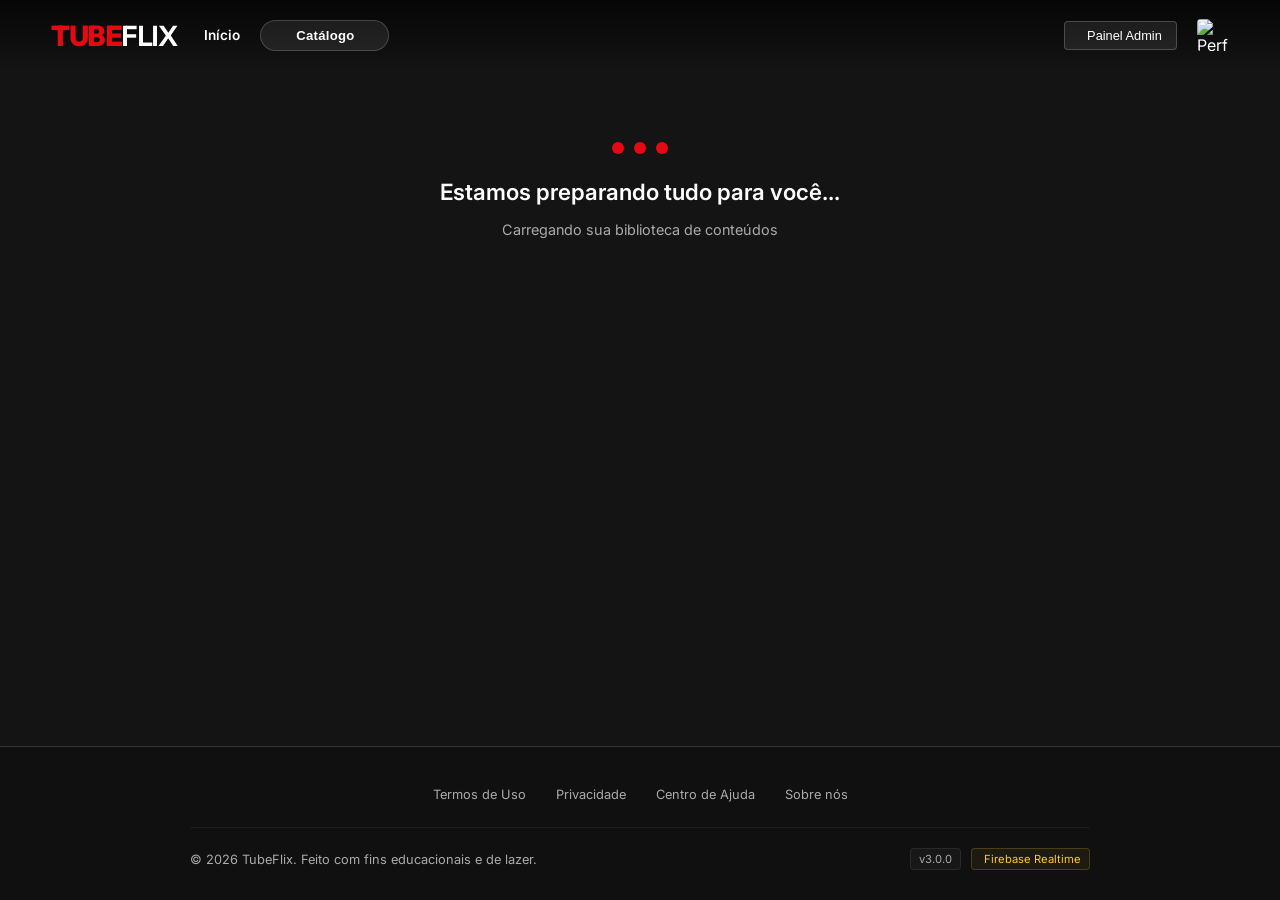
==== index.html @ edca4cda "Add files via upload" ====
<!DOCTYPE html>
<html lang="pt-BR">
<head>
    <meta charset="UTF-8">
    <meta name="viewport" content="width=device-width, initial-scale=1.0">
    <title>TubeFlix - Sua Plataforma de Vídeos do YouTube estilo Netflix</title>
    <style id="tubeflix-preload-style">
        /* Garante loading visível e conteúdo oculto ANTES do JS inicializar.
           O app.js remove esse <style> inteiro assim que o Firebase responde. */
        #hero-banner,
        .video-row-section,
        #no-videos-state { display: none !important; }
        #loading-state { display: flex !important; }
    </style>
    <!-- Google Fonts Inter & Outfit -->
    <link rel="preconnect" href="https://fonts.googleapis.com">
    <link rel="preconnect" href="https://fonts.gstatic.com" crossorigin>
    <link href="https://fonts.googleapis.com/css2?family=Inter:wght@300;400;500;600;700;800&family=Outfit:wght@400;600;700;800&display=swap" rel="stylesheet">
    
    <!-- Lucide Icons (para ícones modernos e leves) -->
    <script src="https://unpkg.com/lucide@latest"></script>

    <!-- Firebase SDKs (Compat version para Realtime Database) -->
    <script src="https://www.gstatic.com/firebasejs/9.22.2/firebase-app-compat.js"></script>
    <script src="https://www.gstatic.com/firebasejs/9.22.2/firebase-database-compat.js"></script>
    <script src="https://www.gstatic.com/firebasejs/9.22.2/firebase-app-check-compat.js"></script>

    <link rel="stylesheet" href="style.css">
</head>
<body>

    <!-- Barra de Navegação Estilo Netflix -->
    <nav class="netflix-navbar" id="navbar">
        <div class="nav-left">
            <button class="nav-toggle-btn" id="nav-toggle-btn" aria-label="Abrir menu" aria-expanded="false">
                <i data-lucide="menu"></i>
            </button>
            <h1 class="logo">TUBE<span>FLIX</span></h1>

            <!-- Desktop: apenas Início + botão Catálogo -->
            <div class="nav-desktop-links" id="nav-desktop-links">
                <span class="nav-desktop-item active" data-filter="todos">Início</span>
                <button class="btn-catalog-popup" id="btn-catalog-popup" aria-haspopup="true" aria-expanded="false">
                    <i data-lucide="layout-grid" style="width:15px;height:15px;"></i>
                    Catálogo
                    <i data-lucide="chevron-down" class="catalog-chevron" style="width:13px;height:13px;"></i>
                </button>
            </div>

            <!-- Mobile: lista suspensa (dropdown) -->
            <ul class="nav-links" id="nav-links">
                <li class="active" data-filter="todos">Início</li>
                <li data-filter="filmes"><span class="cat-label" data-cat-key="filmes">Filmes</span></li>
                <li data-filter="series"><span class="cat-label" data-cat-key="series">Séries</span></li>
                <li data-filter="documentarios"><span class="cat-label" data-cat-key="documentarios">Documentários</span></li>
                <li data-filter="tutoriais"><span class="cat-label" data-cat-key="tutoriais">Tutoriais / Tech</span></li>
            </ul>
        </div>
        <div class="nav-right">
            <div class="search-container">
                <button class="search-btn" id="search-toggle-btn">
                    <i data-lucide="search"></i>
                </button>
                <input type="text" id="search-input" class="search-input" placeholder="Títulos, canais ou gêneros...">
            </div>
            
            <!-- Botão da Web Rádio na navbar -->
            <button class="btn-radio-open hidden" id="btn-radio-open" title="Web Rádio">
                <span class="radio-eq-mini" id="radio-eq-mini">
                    <span></span><span></span><span></span><span></span>
                </span>
                <span class="radio-btn-label">Rádio</span>
            </button>

            <button class="admin-btn" id="btn-admin-panel" title="Painel do Administrador">
                <i data-lucide="lock"></i>
                <span>Painel Admin</span>
            </button>
            <div class="profile-avatar">
                <img src="https://upload.wikimedia.org/wikipedia/commons/0/0b/Netflix-avatar.png" alt="Perfil">
            </div>
        </div>
    </nav>
    <!-- Painel flutuante da Web Rádio -->
    <div class="radio-panel hidden" id="radio-panel">
        <div class="radio-panel-header">
            <div class="radio-panel-title">
                <span class="radio-eq" id="radio-eq-panel">
                    <span></span><span></span><span></span><span></span><span></span>
                </span>
                <span>Web Rádio</span>
            </div>
            <button class="radio-panel-close" id="btn-radio-close" title="Fechar">
                <i data-lucide="x" style="width:15px;height:15px;"></i>
            </button>
        </div>
        <div class="radio-now-playing" id="radio-now-playing">
            <span class="radio-np-label">Selecione uma estação abaixo</span>
            <span class="radio-np-desc" id="radio-np-desc"></span>
        </div>
        <div class="radio-stations-list" id="radio-stations-list">
            <!-- preenchido via JS -->
        </div>
        <div class="radio-controls">
            <button class="radio-btn-stop hidden" id="radio-btn-stop">
                <i data-lucide="square" style="width:14px;height:14px;"></i> Parar
            </button>
        </div>
    </div>
    <div class="catalog-popup-overlay hidden" id="catalog-popup-overlay"></div>
    <div class="catalog-popup hidden" id="catalog-popup" role="dialog" aria-label="Catálogo de categorias">
        <div class="catalog-popup-header">
            <span class="catalog-popup-title"><i data-lucide="layout-grid" style="width:16px;height:16px;vertical-align:-3px;margin-right:6px;"></i>Catálogo</span>
            <button class="catalog-popup-close" id="catalog-popup-close" aria-label="Fechar catálogo">
                <i data-lucide="x" style="width:16px;height:16px;"></i>
            </button>
        </div>
        <div class="catalog-popup-grid" id="catalog-popup-grid">
            <!-- itens injetados via JS -->
        </div>
    </div>
    <div class="nav-mobile-backdrop" id="nav-mobile-backdrop"></div>

    <!-- Banner Principal / Hero Destaque -->
    <header class="hero-banner" id="hero-banner">
        <div class="hero-background" id="hero-bg-image"></div>
        <div class="hero-overlay"></div>
        <div class="hero-content">
            <span class="hero-tagline"><i data-lucide="award"></i> EM DESTAQUE HOJE</span>
            <h2 class="hero-title" id="hero-title">Título do Vídeo em Destaque</h2>
            <div class="hero-meta">
                <span class="match-score" id="hero-match">98% Match</span>
                <span class="release-year" id="hero-year">2026</span>
                <span class="age-rating rating-16" id="hero-rating">16+</span>
                <span class="duration" id="hero-duration">2h 15m</span>
            </div>
            <p class="hero-description" id="hero-description">
                Esta é uma descrição emocionante de exemplo sobre o vídeo que está em destaque. 
                Adicione seus próprios vídeos do YouTube e o sistema escolherá automaticamente um destaque premium para a capa.
            </p>
            <div class="hero-actions">
                <button class="btn-play-hero" id="hero-play-btn">
                    <i data-lucide="play" class="fill-current"></i>
                    <span>Assistir</span>
                </button>
                <button class="btn-info-hero" id="btn-random-pick-hero">
                    <i data-lucide="dices"></i>
                    <span>Escolha por Mim</span>
                </button>
            </div>
        </div>
        <!-- Mini TV Retrô — exibida no desktop ao lado do conteúdo hero -->
        <div class="retro-tv-wrapper" id="retro-tv-wrapper">
            <div class="retro-tv" id="retro-tv">

                <!-- Gabinete da TV -->
                <div class="tv-cabinet">

                    <!-- Tela -->
                    <div class="tv-screen-housing">
                        <div class="tv-screen" id="tv-screen">
                            <!-- Chuvisco de estática (visível durante troca de canal) -->
                            <canvas class="tv-static-canvas" id="tv-static-canvas"></canvas>
                            <!-- Imagem do canal atual -->
                            <div class="tv-channel-img" id="tv-channel-img"></div>
                            <!-- Scanlines sobrepostas -->
                            <div class="tv-scanlines"></div>
                            <!-- Reflexo curvado -->
                            <div class="tv-glare"></div>
                            <!-- Indicador de canal (canto inferior) -->
                            <div class="tv-channel-badge" id="tv-channel-badge">CH 01</div>
                            <!-- Título do vídeo (rodapé da tela) -->
                            <div class="tv-ticker" id="tv-ticker">
                                <span id="tv-ticker-text"></span>
                            </div>
                        </div>
                    </div>

                    <!-- Painel lateral de controles -->
                    <div class="tv-controls">
                        <div class="tv-brand">📺</div>
                        <button class="tv-btn tv-btn-power" id="tv-btn-power" title="Power">
                            <span>⏻</span>
                        </button>
                        <div class="tv-btn-group">
                            <button class="tv-btn tv-btn-ch" id="tv-btn-ch-up" title="Canal anterior">CH▲</button>
                            <button class="tv-btn tv-btn-ch" id="tv-btn-ch-dn" title="Próximo canal">CH▼</button>
                        </div>
                        <div class="tv-knob-row">
                            <div class="tv-knob" id="tv-knob"></div>
                        </div>
                    </div>

                </div>

                <!-- Base / suporte da TV -->
                <div class="tv-stand">
                    <div class="tv-stand-neck"></div>
                    <div class="tv-stand-foot"></div>
                </div>
            </div>

            <!-- Legenda clicável abaixo da TV -->
            <div class="tv-caption" id="tv-caption">Clique para assistir</div>
        </div>
        <div class="hero-gradient-bottom"></div>
    </header>

    <!-- Conteúdo Principal com Fileiras de Categorias -->
    <main class="main-container" id="main-container">
        <!-- Estado de carregamento inicial: exibido enquanto o Firebase ainda não respondeu -->
        <div id="loading-state" class="loading-library">
            <div class="loading-dots">
                <span></span><span></span><span></span>
            </div>
            <h2>Estamos preparando tudo para você...</h2>
            <p>Carregando sua biblioteca de conteúdos</p>
        </div>

        <div id="no-videos-state" class="empty-library hidden">
            <div class="empty-icon">
                <i data-lucide="clapperboard"></i>
            </div>
            <h2>Sua biblioteca está vazia</h2>
            <p>Clique no painel administrativo para adicionar os seus vídeos favoritos do YouTube!</p>
            <button class="btn-add-initial" id="btn-add-initial">
                <i data-lucide="plus"></i> Adicionar Primeiro Vídeo
            </button>
        </div>

        <!-- Seções de Fileiras (Sliders) -->
        <section class="video-row-section poster-grid-row" id="section-destaques">
            <h3 class="row-title">Populares na TubeFlix</h3>
            <div class="row-carousel-container">
                <button class="carousel-control prev" onclick="scrollCarousel('carousel-destaques', -1)">
                    <i data-lucide="chevron-left"></i>
                </button>
                <div class="row-carousel" id="carousel-destaques">
                    <!-- Cards inseridos dinamicamente -->
                </div>
                <button class="carousel-control next" onclick="scrollCarousel('carousel-destaques', 1)">
                    <i data-lucide="chevron-right"></i>
                </button>
            </div>
        </section>

        <section class="video-row-section poster-grid-row" id="section-filmes">
            <h3 class="row-title">Filmes Imperdíveis</h3>
            <div class="row-carousel-container">
                <button class="carousel-control prev" onclick="scrollCarousel('carousel-filmes', -1)">
                    <i data-lucide="chevron-left"></i>
                </button>
                <div class="row-carousel" id="carousel-filmes">
                    <!-- Cards inseridos dinamicamente -->
                </div>
                <button class="carousel-control next" onclick="scrollCarousel('carousel-filmes', 1)">
                    <i data-lucide="chevron-right"></i>
                </button>
            </div>
        </section>

        <section class="video-row-section poster-grid-row" id="section-series">
            <h3 class="row-title">Séries e Episódios</h3>
            <div class="row-carousel-container">
                <button class="carousel-control prev" onclick="scrollCarousel('carousel-series', -1)">
                    <i data-lucide="chevron-left"></i>
                </button>
                <div class="row-carousel" id="carousel-series">
                    <!-- Cards inseridos dinamicamente -->
                </div>
                <button class="carousel-control next" onclick="scrollCarousel('carousel-series', 1)">
                    <i data-lucide="chevron-right"></i>
                </button>
            </div>
        </section>

        <section class="video-row-section poster-grid-row" id="section-documentarios">
            <h3 class="row-title">Documentários Fascinantes</h3>
            <div class="row-carousel-container">
                <button class="carousel-control prev" onclick="scrollCarousel('carousel-documentarios', -1)">
                    <i data-lucide="chevron-left"></i>
                </button>
                <div class="row-carousel" id="carousel-documentarios">
                    <!-- Cards inseridos dinamicamente -->
                </div>
                <button class="carousel-control next" onclick="scrollCarousel('carousel-documentarios', 1)">
                    <i data-lucide="chevron-right"></i>
                </button>
            </div>
        </section>

        <section class="video-row-section poster-grid-row" id="section-tutoriais">
            <h3 class="row-title">Tecnologia, Cursos e Tutoriais</h3>
            <div class="row-carousel-container">
                <button class="carousel-control prev" onclick="scrollCarousel('carousel-tutoriais', -1)">
                    <i data-lucide="chevron-left"></i>
                </button>
                <div class="row-carousel" id="carousel-tutoriais">
                    <!-- Cards inseridos dinamicamente -->
                </div>
                <button class="carousel-control next" onclick="scrollCarousel('carousel-tutoriais', 1)">
                    <i data-lucide="chevron-right"></i>
                </button>
            </div>
        </section>
    </main>

    <!-- Notificação temporária (toast) de confirmação -->
    <div id="app-toast" class="app-toast"></div>

    <!-- Modal do Player Cinemático do YouTube -->
    <div id="player-modal" class="modal-overlay hidden">
        <!-- Botões laterais (desktop): ficam fora do card, ao lado do vídeo -->
        <button class="btn-player-nav btn-player-prev" id="player-btn-prev" title="Vídeo anterior">
            <i data-lucide="chevron-left"></i>
        </button>
        <button class="btn-player-nav btn-player-next" id="player-btn-next" title="Próximo vídeo">
            <i data-lucide="chevron-right"></i>
        </button>

        <div class="player-modal-container">
            <div class="video-iframe-wrapper">
                <!-- Botão fechar flutuante: visível apenas no modo fullEmbed -->
                <button class="btn-fullEmbed-close hidden" id="btn-fullEmbed-close" title="Fechar">Fechar</button>

                <!-- Player do YouTube (IFrame API) inserido dinamicamente -->
                <div id="youtube-player-placeholder"></div>

                <!-- Player genérico para vídeos que não são do YouTube (Vimeo, arquivo direto, outros sites) -->
                <div id="generic-player-container" class="generic-player-container hidden"></div>
            </div>

            <div class="player-info-container" style="position:relative;">
                <!-- Overlay do menu: cobre só a área de texto, abaixo do vídeo -->
                <div class="player-menu-overlay hidden" id="player-menu-overlay">
                    <button class="btn-menu-nav btn-menu-prev hidden" id="player-menu-prev">
                        <svg viewBox="0 0 24 24" fill="white" width="26" height="26"><path d="M15.41 7.41L14 6l-6 6 6 6 1.41-1.41L10.83 12z"/></svg>
                    </button>
                    <button class="btn-menu-close" id="close-player-btn">Voltar</button>
                    <button class="btn-menu-nav btn-menu-next hidden" id="player-menu-next">
                        <svg viewBox="0 0 24 24" fill="white" width="26" height="26"><path d="M10 6L8.59 7.41 13.17 12l-4.58 4.59L10 18l6-6z"/></svg>
                    </button>
                </div>
                <div class="player-info-left">
                    <div class="player-meta">
                        <span class="match-score" id="modal-video-match">95% Match</span>
                        <span class="release-year" id="modal-video-year">2026</span>
                        <span class="age-rating rating-l" id="modal-video-rating">L</span>
                        <span class="duration" id="modal-video-duration">45m</span>
                        <span class="quality-badge">HD</span>
                        <button class="btn-player-menu" id="btn-player-menu">Menu</button>
                    </div>
                    <h2 class="player-video-title" id="modal-video-title">Título Completo do Vídeo</h2>
                    <a href="#" target="_blank" rel="noopener" id="modal-video-external-link" class="modal-video-external-link hidden">
                        <i data-lucide="external-link" style="width: 13px; height: 13px;"></i>
                        Assistir no site original
                    </a>
                    <p class="player-video-synopsis" id="modal-video-description">
                        Sinopse do vídeo extraída ou adicionada pelo painel administrativo.
                    </p>
                </div>
                <div class="player-info-right">
                    <div class="info-group">
                        <span class="label">Elenco:</span>
                        <span class="value" id="modal-video-cast">Atores e convidados</span>
                    </div>
                    <div class="info-group">
                        <span class="label">Direção/Canal:</span>
                        <span class="value" id="modal-video-director">Nome do Canal do YouTube</span>
                    </div>
                    <div class="info-group">
                        <span class="label">Categoria:</span>
                        <span class="value" id="modal-video-category">Categoria</span>
                    </div>
                </div>
            </div>
        </div>
    </div>

    <!-- Modal de vídeo bloqueado: exibido quando o embed do YouTube não é permitido.
         O vídeo já foi aberto no YouTube em nova aba; este modal fica no app para o
         usuário escolher o que fazer ao voltar. -->
    <div id="blocked-video-modal" class="modal-overlay hidden blocked-video-modal-overlay">
        <div class="blocked-video-modal-card">
            <div class="blocked-video-icon">
                <i data-lucide="youtube" style="width:32px;height:32px;color:#ff0000;"></i>
            </div>
            <h3 class="blocked-video-heading">Vídeo aberto no YouTube</h3>
            <p class="blocked-video-body">
                <strong id="blocked-video-title"></strong> não pode ser reproduzido aqui porque
                o proprietário desativou a incorporação. Ele foi aberto no YouTube em uma nova aba.
            </p>
            <p class="blocked-video-hint">Quando terminar de assistir, volte ao app e escolha o que fazer:</p>
            <div class="blocked-video-actions">
                <button id="blocked-video-btn-next" class="btn-blocked-next">
                    <i data-lucide="skip-forward" style="width:16px;height:16px;"></i>
                    Assistir próximo vídeo
                </button>
                <button id="blocked-video-btn-close" class="btn-blocked-close">
                    Fechar
                </button>
            </div>
        </div>
    </div>

    <!-- Modal "Escolha por Mim": pião 3D girando com as capas, para sortear um vídeo -->
    <div id="modal-random-pick" class="modal-overlay hidden">
        <div class="random-pick-card">
            <button class="btn-close-player" id="close-random-pick-btn" title="Fechar" style="position:absolute;top:14px;right:14px;z-index:110;">
                Fechar
            </button>
            <h2 class="random-pick-title" id="random-pick-status-title">Girando para escolher algo pra você...</h2>

            <div class="random-pick-scene">
                <div class="random-pick-drum" id="random-pick-drum"></div>
                <div class="random-pick-shadow"></div>
            </div>

            <div id="random-pick-result" class="random-pick-result hidden">
                <span class="random-pick-result-label">Que tal assistir:</span>
                <h3 id="random-pick-result-title"></h3>
                <div class="random-pick-result-actions">
                    <button id="btn-random-pick-watch" class="btn-play-hero">
                        <i data-lucide="play" style="fill: currentColor;"></i>
                        <span>Assistir Agora</span>
                    </button>
                    <button id="btn-random-pick-again" class="btn-info-hero">
                        <i data-lucide="refresh-cw"></i>
                        <span>Girar de Novo</span>
                    </button>
                </div>
            </div>
        </div>
    </div>

    <!-- Modal de Lista de Episódios da Série -->
    <!-- Lightbox de Capa (celular): toque na capa mostra uma prévia ampliada antes de assistir -->
    <div id="poster-lightbox" class="poster-lightbox hidden">
        <div class="poster-lightbox-backdrop" id="poster-lightbox-backdrop"></div>
        <div class="poster-lightbox-card">
            <button class="poster-lightbox-close" id="poster-lightbox-close" title="Fechar">
                <i data-lucide="x"></i>
            </button>
            <img id="poster-lightbox-image" src="" alt="" class="poster-lightbox-image">
            <div class="poster-lightbox-info">
                <span class="poster-lightbox-title" id="poster-lightbox-title"></span>
                <div class="poster-lightbox-meta" id="poster-lightbox-meta"></div>
            </div>
            <button class="poster-lightbox-watch" id="poster-lightbox-watch">
                <i data-lucide="play" style="fill: currentColor;"></i>
                <span>Assistir</span>
            </button>
        </div>
    </div>

    <!-- Botão flutuante (celular): alterna entre 4 e 3 capas por fileira -->
    <button id="btn-toggle-grid-density" class="btn-toggle-density" title="Alternar tamanho das capas">
        <i data-lucide="grid-3x3"></i>
    </button>

    <div id="modal-series-episodes" class="modal-overlay hidden">
        <div class="series-episodes-container">
            <button class="btn-close-player" id="close-series-episodes-btn" style="position:absolute;top:14px;right:14px;z-index:110;">
                Fechar
            </button>
            <div class="series-episodes-header">
                <span class="series-episodes-eyebrow">Série</span>
                <h2 id="series-episodes-title">Nome da Série</h2>
                <span class="series-episodes-subtitle" id="series-episodes-subtitle">0 capítulos</span>
            </div>
            <div class="series-episodes-list" id="series-episodes-list">
                <!-- Episódios inseridos dinamicamente via JS -->
            </div>
        </div>
    </div>

    <!-- Modal de Senha Administrativa -->
    <div id="modal-password" class="modal-overlay hidden">
        <div class="auth-modal-card">
            <div class="auth-header">
                <h2>Acesso Restrito</h2>
                <button class="btn-close-auth" id="close-pass-modal">
                    Fechar
                </button>
            </div>
            <p class="auth-subtitle">Digite a senha de administrador para gerenciar o catálogo de vídeos.</p>
            <div class="form-group">
                <div class="input-icon-wrapper">
                    <i data-lucide="key" class="input-icon"></i>
                    <input type="password" id="admin-pass-input" class="form-control" placeholder="Senha de administrador">
                </div>
            </div>
            <button id="btn-submit-pass" class="btn-auth-submit">Entrar no Painel</button>
        </div>
    </div>

    <!-- Modal do Painel de Controle Administrativo (CRUD) -->
    <div id="modal-admin" class="modal-overlay hidden">
        <div class="admin-panel-card">
            <div class="admin-panel-header">
                <div class="header-title">
                    <i data-lucide="sliders"></i>
                    <h2 id="admin-modal-title">Painel de Controle - TubeFlix</h2>
                </div>
                <div class="admin-header-actions">
                    <button class="btn-edit-categories" id="btn-edit-categories" title="Renomear categorias">
                        <i data-lucide="tag"></i>
                        <span>Categorias</span>
                    </button>
                    <button class="btn-edit-categories" id="btn-edit-password" title="Trocar a senha do painel">
                        <i data-lucide="lock"></i>
                        <span>Senha</span>
                    </button>
                    <button class="btn-edit-categories" id="btn-edit-bg-music" title="Música de fundo do site">
                        <i data-lucide="music"></i>
                        <span>Música</span>
                    </button>
                    <button class="btn-close-admin" id="close-admin-modal">
                        Fechar
                    </button>
                </div>
            </div>

            <!-- Painel de edição dos nomes das categorias -->
            <div id="category-labels-panel" class="category-labels-panel hidden">
                <p class="category-labels-hint">Personalize como cada categoria aparece no menu do site. O tipo de conteúdo continua o mesmo, só o nome exibido muda.</p>
                <div class="category-labels-grid">
                    <div class="form-group">
                        <label for="cat-label-filmes">Categoria "Filmes"</label>
                        <input type="text" id="cat-label-filmes" class="form-control">
                    </div>
                    <div class="form-group">
                        <label for="cat-label-series">Categoria "Séries"</label>
                        <input type="text" id="cat-label-series" class="form-control">
                    </div>
                    <div class="form-group">
                        <label for="cat-label-documentarios">Categoria "Documentários"</label>
                        <input type="text" id="cat-label-documentarios" class="form-control">
                    </div>
                    <div class="form-group">
                        <label for="cat-label-tutoriais">Categoria "Tutoriais / Tech"</label>
                        <input type="text" id="cat-label-tutoriais" class="form-control">
                    </div>
                </div>
                <div class="category-labels-actions">
                    <button type="button" id="btn-reset-category-labels" class="btn-cancel-action">Restaurar Padrão</button>
                    <button type="button" id="btn-save-category-labels" class="btn-auth-submit" style="width:auto; padding: 10px 20px;">Salvar Nomes</button>
                </div>

                <div class="custom-category-section">
                    <p class="category-labels-hint" style="margin-bottom: 10px;">Criar uma nova categoria (além das 4 já existentes):</p>
                    <div class="series-bulk-row" style="align-items: center; flex-wrap: wrap; gap: 10px;">
                        <div class="form-group" style="flex: 1; margin-bottom: 0; min-width: 160px;">
                            <input type="text" id="new-custom-category-name" class="form-control" placeholder="Ex: Animes, Shows, Infantil...">
                        </div>
                        <label class="fullEmbed-toggle-label" title="O player ocupa toda a tela, sem área de informações abaixo — ideal para sites e conteúdos que precisam de mais espaço">
                            <input type="checkbox" id="new-custom-category-fullembed">
                            <span>Embed fullscreen</span>
                        </label>
                        <label class="fullEmbed-toggle-label" title="Abre o conteúdo diretamente em nova guia do navegador, sem tentar incorporar">
                            <input type="checkbox" id="new-custom-category-newtab">
                            <span>Nova guia</span>
                        </label>
                        <button type="button" id="btn-add-custom-category" class="btn-apply-series">
                            <i data-lucide="plus"></i>
                            <span>Criar Categoria</span>
                        </button>
                    </div>
                    <div id="custom-categories-list" class="custom-categories-list"></div>
                </div>
            </div>

            <!-- Painel de troca de senha do administrador -->
            <div id="password-change-panel" class="category-labels-panel hidden">
                <p class="category-labels-hint">Altere a senha usada para entrar no painel administrativo.</p>
                <div class="category-labels-grid" style="grid-template-columns: repeat(3, 1fr);">
                    <div class="form-group">
                        <label for="current-admin-password">Senha Atual</label>
                        <input type="password" id="current-admin-password" class="form-control" autocomplete="off">
                    </div>
                    <div class="form-group">
                        <label for="new-admin-password">Nova Senha</label>
                        <input type="password" id="new-admin-password" class="form-control" autocomplete="off">
                    </div>
                    <div class="form-group">
                        <label for="confirm-admin-password">Confirmar Nova Senha</label>
                        <input type="password" id="confirm-admin-password" class="form-control" autocomplete="off">
                    </div>
                </div>
                <div class="category-labels-actions">
                    <button type="button" id="btn-save-admin-password" class="btn-auth-submit" style="width:auto; padding: 10px 20px;">Salvar Nova Senha</button>
                </div>
            </div>

            <!-- Painel de Gestão da Web Rádio -->
            <div id="bg-music-panel" class="category-labels-panel hidden">
                <p class="category-labels-hint">Cadastre estações de rádio — cada uma é um link de vídeo/playlist do YouTube. O usuário escolhe o que ouvir enquanto navega. A rádio inicia desligada e pausa ao abrir um vídeo.</p>

                <!-- Formulário de nova estação -->
                <div class="radio-admin-form">
                    <div class="form-group" style="margin-bottom:8px;">
                        <input type="text" id="radio-station-label" class="form-control" placeholder="Nome da estação (ex: Lo-fi, Rock Clássico, Jazz...)">
                    </div>
                    <div class="form-group" style="margin-bottom:8px;">
                        <input type="text" id="radio-station-desc" class="form-control" placeholder="Descrição curta (ex: Beats relaxantes para focar)">
                    </div>
                    <div class="form-group" style="margin-bottom:8px;">
                        <input type="url" id="radio-station-url" class="form-control" placeholder="Link do YouTube (vídeo, live ou playlist)">
                    </div>
                    <div class="category-labels-actions" style="margin-top:4px;">
                        <button type="button" id="btn-add-radio-station" class="btn-auth-submit" style="width:auto;padding:8px 18px;">
                            <i data-lucide="plus" style="width:14px;height:14px;"></i> Adicionar Estação
                        </button>
                    </div>
                </div>

                <!-- Lista de estações cadastradas -->
                <div class="radio-admin-list" id="radio-admin-list">
                    <p style="font-size:0.8rem;color:var(--text-muted);">Nenhuma estação cadastrada ainda.</p>
                </div>
            </div>

            <div class="admin-split-layout" id="admin-split-layout">
                <!-- Formulário de Adicionar/Editar -->
                <div class="admin-form-section">
                    <button type="button" id="btn-back-to-list" class="btn-back-to-list">
                        <i data-lucide="arrow-left"></i> Voltar para a lista
                    </button>
                    <h3 class="section-subtitle" id="form-action-title">Adicionar Novo Vídeo</h3>
                    <form id="add-video-form">
                        <input type="hidden" id="edit-video-id">
                        
                        <div class="form-group">
                            <label for="new-url">Link do Vídeo <span class="required">*</span></label>
                            <div class="url-input-wrapper">
                                <input type="url" id="new-url" class="form-control" required placeholder="https://www.youtube.com/watch?v=... ou link de outro site">
                                <button type="button" class="btn-fetch-metadata" id="btn-fetch-url" title="Extrair metadados do link">
                                    <i data-lucide="wand2"></i>
                                    <span>Extrair</span>
                                </button>
                            </div>
                            <span class="input-hint">YouTube: suporta links normais, shorts, mobile ou compartilhados (título/capa extraídos automaticamente). Também aceita links do Vimeo, vídeos diretos (.mp4/.webm) ou de outros sites — nesses casos, preencha os campos abaixo manualmente.</span>
                        </div>

                        <!-- Área de Metadados Extraídos / Editáveis -->
                        <div class="metadata-form-grid">
                            <div class="form-group span-full">
                                <label for="new-title">Título do Vídeo <span class="required">*</span></label>
                                <input type="text" id="new-title" class="form-control" required placeholder="Ex: Nome do Filme ou Vídeo">
                            </div>

                            <div class="form-group">
                                <label for="new-category">Categoria <span class="required">*</span></label>
                                <select id="new-category" class="form-control" required>
                                    <option value="filmes">Filme</option>
                                    <option value="series">Série</option>
                                    <option value="documentarios">Documentário</option>
                                    <option value="tutoriais">Tech / Tutorial</option>
                                </select>
                            </div>

                            <div class="form-group" id="display-category-group" style="display:none;">
                                <label for="new-display-category">Exibir na lista de</label>
                                <select id="new-display-category" class="form-control">
                                    <option value="">— Mesma da categoria —</option>
                                    <option value="filmes">Filmes</option>
                                    <option value="series">Séries</option>
                                    <option value="documentarios">Documentários</option>
                                    <option value="tutoriais">Tutoriais / Tech</option>
                                </select>
                                <span class="input-hint" id="display-category-hint"></span>
                            </div>

                            <div class="form-group">
                                <label for="new-rating">Classificação <span class="required">*</span></label>
                                <select id="new-rating" class="form-control" required>
                                    <option value="L">Livre (L)</option>
                                    <option value="10">10+</option>
                                    <option value="12">12+</option>
                                    <option value="14">14+</option>
                                    <option value="16">16+</option>
                                    <option value="18">18+</option>
                                </select>
                            </div>

                            <div class="form-group">
                                <label for="new-duration">Duração (minutos ou tempo) <span class="required">*</span></label>
                                <input type="text" id="new-duration" class="form-control" required placeholder="Ex: 120 min ou 2h 15m">
                            </div>

                            <div class="form-group">
                                <label for="new-year">Ano de Lançamento <span class="required">*</span></label>
                                <input type="number" id="new-year" class="form-control" required min="1900" max="2100" value="2026">
                            </div>

                            <div class="form-group span-full">
                                <label for="new-director">Canal Produtor / Diretor <span class="required">*</span></label>
                                <input type="text" id="new-director" class="form-control" required placeholder="Ex: Nome do Canal ou Estúdio">
                            </div>

                            <div class="form-group span-full series-order-fields hidden" id="series-order-fields">
                                <div class="series-order-grid">
                                    <div class="form-group">
                                        <label for="new-series-name">Nome da Série <span class="required">*</span></label>
                                        <input type="text" id="new-series-name" class="form-control" placeholder="Ex: Nome da Série (igual para todos os capítulos)">
                                    </div>
                                    <div class="form-group">
                                        <label for="new-episode-order">Ordem / Nº do Episódio <span class="required">*</span></label>
                                        <input type="text" inputmode="numeric" pattern="[0-9]*" id="new-episode-order" class="form-control" placeholder="Ex: 1">
                                    </div>
                                </div>
                                <span class="input-hint">Use o mesmo "Nome da Série" em todos os capítulos para agrupá-los, e defina a ordem de exibição em cada um. Episódios de séries diferentes não se misturam.</span>
                            </div>

                            <div class="form-group span-full">
                                <label for="new-cast">Elenco / Atores</label>
                                <input type="text" id="new-cast" class="form-control" placeholder="Atores principais separados por vírgula">
                            </div>

                            <div class="form-group span-full">
                                <label for="new-description">Sinopse / Descrição <span class="required">*</span></label>
                                <textarea id="new-description" class="form-control" rows="3" required placeholder="Um breve resumo sobre o conteúdo do vídeo..."></textarea>
                            </div>

                            <div class="form-group span-full">
                                <label>Imagem de Capa (Extraída automaticamente, mas você pode mudar o link ou carregar um arquivo)</label>
                                <div class="image-source-row">
                                    <input type="url" id="new-image-url" class="form-control" placeholder="https://exemplo.com/imagem-de-capa.jpg">
                                    <button type="button" id="btn-upload-image" class="btn-fetch-metadata" title="Carregar imagem do computador">
                                        <i data-lucide="upload"></i>
                                        <span>Carregar</span>
                                    </button>
                                    <input type="file" id="new-image-file" accept="image/*" style="display: none;">
                                </div>
                                <span class="input-hint">Cole um link de imagem, carregue um arquivo do seu computador, ou use a miniatura extraída do vídeo.</span>

                                <div class="poster-align-wrapper">
                                    <div class="poster-align-preview" id="poster-align-preview" title="Arraste para posicionar a capa">
                                        <img id="image-preview" src="https://images.unsplash.com/photo-1536440136628-849c177e76a1?q=80&w=600" alt="Preview da Capa" draggable="false">
                                    </div>
                                    <div class="poster-align-controls">
                                        <label class="align-zoom-label">
                                            <i data-lucide="zoom-out"></i>
                                            <input type="range" id="new-image-zoom" min="60" max="220" value="85" step="1">
                                            <i data-lucide="zoom-in"></i>
                                        </label>
                                        <button type="button" id="btn-reset-align" class="btn-reset-align" title="Restaurar enquadramento padrão">
                                            <i data-lucide="rotate-ccw"></i> Redefinir enquadramento
                                        </button>
                                        <span class="align-hint">Arraste a capa dentro do quadro para centralizar e use o zoom para ajustar o enquadramento. Como a capa agora é vertical, reduzir um pouco o zoom evita cortar demais a imagem e preserva mais qualidade.</span>
                                    </div>
                                </div>
                                <input type="hidden" id="new-image-pos-x" value="50">
                                <input type="hidden" id="new-image-pos-y" value="50">
                            </div>
                        </div>

                        <!-- Controles de Destaque -->
                        <div class="admin-checkbox-group">
                            <div class="checkbox-item">
                                <input type="checkbox" id="new-featured" name="featured">
                                <label for="new-featured">Tornar este vídeo o Destaque Principal do Banner</label>
                            </div>
                        </div>

                        <div class="form-actions-buttons">
                            <button type="submit" id="btn-save-video" class="btn-submit-action">
                                <i data-lucide="check"></i> Salvar Vídeo
                            </button>
                            <button type="button" id="btn-cancel-edit" class="btn-cancel-action hidden">
                                Cancelar Edição
                            </button>
                        </div>
                    </form>
                </div>

                <!-- Lista de Gerenciamento -->
                <div class="admin-list-section">
                    <div class="list-section-header">
                        <h3 class="section-subtitle">Vídeos Cadastrados</h3>
                        <div class="backup-actions">
                            <button id="btn-add-new-video" class="btn-backup btn-add-new-video" title="Adicionar novo vídeo">
                                <i data-lucide="plus"></i> Adicionar Vídeo
                            </button>
                            <a href="playlist.html" target="_blank" class="btn-backup" style="text-decoration: none;" title="Extrair vídeos de uma Playlist do YouTube">
                                <i data-lucide="list-video"></i> Extrair Playlist
                            </a>
                            <button id="btn-export-json" class="btn-backup" title="Exportar Biblioteca para arquivo JSON">
                                <i data-lucide="download"></i> Exportar
                            </button>
                            <button id="btn-import-json-trigger" class="btn-backup" title="Importar Biblioteca de arquivo JSON">
                                <i data-lucide="upload"></i> Importar
                            </button>
                            <input type="file" id="import-json-file" accept=".json" style="display: none;">
                        </div>
                    </div>

                    <div class="admin-search-row">
                        <div class="admin-search-box">
                            <i data-lucide="search"></i>
                            <input type="text" id="admin-search-input" placeholder="Pesquisar por título, canal, série ou categoria...">
                            <button type="button" id="btn-clear-admin-search" class="btn-clear-admin-search hidden" title="Limpar pesquisa">
                                <i data-lucide="x"></i>
                            </button>
                        </div>
                        <span class="admin-search-count" id="admin-search-count"></span>
                    </div>

                    <div class="admin-videos-list" id="admin-videos-container">
                        <!-- Itens carregados via JS -->
                        <div class="loading-spinner-container">
                            <div class="spinner"></div>
                            <p>Carregando catálogo...</p>
                        </div>
                    </div>
                </div>
            </div>
        </div>
    </div>

    <!-- Rodapé Premium -->
    <footer class="netflix-footer">
        <div class="footer-links">
            <a href="#">Termos de Uso</a>
            <a href="#">Privacidade</a>
            <a href="#">Centro de Ajuda</a>
            <a href="#">Sobre nós</a>
        </div>
        <div class="footer-developer">
            <p>&copy; <span id="current-year">2026</span> TubeFlix. Feito com fins educacionais e de lazer.</p>
            <div class="footer-badges">
                <span class="badge">v3.0.0</span>
                <span class="badge firebase-badge"><i data-lucide="database"></i> Firebase Realtime</span>
            </div>
        </div>
    </footer>

    <!-- Player invisível de música de fundo (YouTube IFrame API, controlado via JS) -->
    <div id="bg-music-yt-container" style="position:fixed;width:1px;height:1px;bottom:0;left:0;opacity:0;pointer-events:none;z-index:-1;">
        <div id="bg-music-yt-placeholder"></div>
    </div>

    <!-- Aplicação JavaScript -->
    <script src="app.js"></script>
</body>
</html>
---- style.css ----
/* TubeFlix - Estilo Netflix Premium */

:root {
    --netflix-black: #141414;
    --netflix-dark-gray: #181818;
    --netflix-light-gray: #2f2f2f;
    --netflix-red: #e50914;
    --netflix-red-hover: #b80710;
    --text-color: #ffffff;
    --text-muted: #aaaaaa;
    --border-color: #333333;
    --glass-bg: rgba(20, 20, 20, 0.7);
    --glass-border: rgba(255, 255, 255, 0.08);
    --font-primary: 'Inter', sans-serif;
    --font-heading: 'Outfit', sans-serif;
    --transition-fast: 0.2s cubic-bezier(0.25, 1, 0.5, 1);
    --transition-smooth: 0.4s cubic-bezier(0.16, 1, 0.3, 1);
}

/* Reset Geral */
* {
    margin: 0;
    padding: 0;
    box-sizing: border-box;
}

body {
    background-color: var(--netflix-black);
    color: var(--text-color);
    font-family: var(--font-primary);
    overflow-x: hidden;
    min-height: 100vh;
    display: flex;
    flex-direction: column;
}

/* Scrollbar Personalizada */
::-webkit-scrollbar {
    width: 8px;
    height: 8px;
}
::-webkit-scrollbar-track {
    background: var(--netflix-black);
}
::-webkit-scrollbar-thumb {
    background: #333;
    border-radius: 4px;
}
::-webkit-scrollbar-thumb:hover {
    background: var(--netflix-red);
}

/* Barra de Navegação */
.netflix-navbar {
    position: fixed;
    top: 0;
    left: 0;
    width: 100%;
    height: 70px;
    display: flex;
    justify-content: space-between;
    align-items: center;
    padding: 0 4%;
    z-index: 500;
    background: linear-gradient(to bottom, rgba(0,0,0,0.7) 0%, transparent 100%);
    transition: background-color var(--transition-smooth);
}

.netflix-navbar.scrolled {
    background-color: var(--netflix-black);
    border-bottom: 1px solid var(--glass-border);
    backdrop-filter: blur(10px);
}

.nav-left {
    display: flex;
    align-items: center;
    gap: 28px;
}

.nav-toggle-btn {
    display: none;
    background: none;
    border: none;
    color: var(--text-color);
    cursor: pointer;
    align-items: center;
    justify-content: center;
    width: 32px;
    height: 32px;
    flex-shrink: 0;
}

.nav-mobile-backdrop {
    display: none;
}

.logo {
    font-family: var(--font-heading);
    font-size: 1.8rem;
    font-weight: 800;
    color: var(--netflix-red);
    letter-spacing: -1.5px;
}

.logo span {
    color: var(--text-color);
    font-weight: 600;
}

/* ── Desktop: Início + botão Catálogo ── */
.nav-desktop-links {
    display: flex;
    align-items: center;
    gap: 20px;
}

.nav-desktop-item {
    font-size: 0.85rem;
    color: #e5e5e5;
    cursor: pointer;
    font-weight: 400;
    white-space: nowrap;
    transition: color var(--transition-fast);
}
.nav-desktop-item:hover,
.nav-desktop-item.active {
    color: var(--text-color);
    font-weight: 600;
}

/* Botão "Catálogo" na navbar */
.btn-catalog-popup {
    display: inline-flex;
    align-items: center;
    gap: 6px;
    padding: 7px 14px;
    font-size: 0.82rem;
    font-weight: 600;
    color: var(--text-color);
    background: rgba(255,255,255,0.08);
    border: 1px solid rgba(255,255,255,0.18);
    border-radius: 20px;
    cursor: pointer;
    white-space: nowrap;
    transition: background var(--transition-fast), border-color var(--transition-fast), transform 0.15s;
    letter-spacing: 0.3px;
}
.btn-catalog-popup:hover {
    background: rgba(255,255,255,0.15);
    border-color: rgba(255,255,255,0.35);
}
.btn-catalog-popup.active {
    background: var(--netflix-red);
    border-color: var(--netflix-red);
}
.catalog-chevron {
    transition: transform 0.25s ease;
}
.btn-catalog-popup.active .catalog-chevron {
    transform: rotate(180deg);
}

/* ── Popup overlay ── */
.catalog-popup-overlay {
    position: fixed;
    inset: 0;
    z-index: 501;
    background: transparent;
}
.catalog-popup-overlay.hidden { display: none; }

/* ── Popup container ── */
.catalog-popup {
    position: fixed;
    top: 76px;       /* logo abaixo da navbar (70px + 6px gap) */
    left: 50%;
    transform: translateX(-50%);
    z-index: 502;
    width: min(700px, 92vw);
    background: rgba(18,18,18,0.97);
    border: 1px solid rgba(255,255,255,0.12);
    border-radius: 14px;
    box-shadow: 0 20px 60px rgba(0,0,0,0.7), 0 0 0 1px rgba(255,255,255,0.05);
    backdrop-filter: blur(16px);
    -webkit-backdrop-filter: blur(16px);
    overflow: hidden;
    /* Animação de entrada */
    animation: catalogPopupIn 0.2s ease;
}
.catalog-popup.hidden { display: none; }

@keyframes catalogPopupIn {
    from { opacity: 0; transform: translateX(-50%) translateY(-10px); }
    to   { opacity: 1; transform: translateX(-50%) translateY(0); }
}

.catalog-popup-header {
    display: flex;
    align-items: center;
    justify-content: space-between;
    padding: 14px 20px 12px;
    border-bottom: 1px solid rgba(255,255,255,0.08);
}
.catalog-popup-title {
    font-size: 0.85rem;
    font-weight: 700;
    color: var(--text-color);
    letter-spacing: 0.5px;
    text-transform: uppercase;
}
.catalog-popup-close {
    background: none;
    border: none;
    color: var(--text-muted);
    cursor: pointer;
    display: flex;
    align-items: center;
    padding: 4px;
    border-radius: 50%;
    transition: color var(--transition-fast), background var(--transition-fast);
}
.catalog-popup-close:hover {
    color: var(--text-color);
    background: rgba(255,255,255,0.1);
}

/* Grade de categorias: 5 colunas fixas */
.catalog-popup-grid {
    display: grid;
    grid-template-columns: repeat(5, 1fr);
    gap: 8px;
    padding: 16px 20px 20px;
    max-height: calc(5 * 58px + 4 * 8px + 8px); /* 5 linhas + gaps + padding */
    overflow-y: auto;
    overflow-x: hidden;
    scrollbar-width: thin;
    scrollbar-color: rgba(255,255,255,0.15) transparent;
}
.catalog-popup-grid::-webkit-scrollbar { width: 4px; }
.catalog-popup-grid::-webkit-scrollbar-track { background: transparent; }
.catalog-popup-grid::-webkit-scrollbar-thumb { background: rgba(255,255,255,0.18); border-radius: 2px; }

/* Cada item da grade */
.catalog-grid-item {
    display: flex;
    flex-direction: column;
    align-items: center;
    justify-content: center;
    gap: 6px;
    padding: 10px 6px;
    border-radius: 10px;
    cursor: pointer;
    border: 1px solid rgba(255,255,255,0.07);
    background: rgba(255,255,255,0.04);
    transition: background var(--transition-fast), border-color var(--transition-fast), transform 0.15s;
    min-height: 54px;
    text-align: center;
}
.catalog-grid-item:hover {
    background: rgba(255,255,255,0.1);
    border-color: rgba(255,255,255,0.2);
    transform: translateY(-2px);
}
.catalog-grid-item.active {
    background: rgba(229,9,20,0.18);
    border-color: var(--netflix-red);
}
.catalog-grid-item .cat-icon {
    font-size: 1.3rem;
    line-height: 1;
}
.catalog-grid-item .cat-name {
    font-size: 0.7rem;
    font-weight: 500;
    color: #e0e0e0;
    line-height: 1.2;
    word-break: break-word;
}
.catalog-grid-item.active .cat-name {
    color: #fff;
    font-weight: 700;
}

/* ── Mobile: nav-links volta a ser dropdown puro ── */
.nav-links {
    display: none;   /* oculto por padrão no desktop */
    list-style: none;
}

.nav-links li {
    font-size: 0.85rem;
    color: #e5e5e5;
    cursor: pointer;
    font-weight: 400;
    transition: color var(--transition-fast);
    white-space: nowrap;
}
.nav-links li:hover, .nav-links li.active {
    color: var(--text-color);
    font-weight: 600;
}

/* Menu de Navegação Responsivo (Mobile) */
@media (max-width: 860px) {
    .netflix-navbar {
        padding: 0 4%;
        gap: 10px;
    }

    .nav-left {
        gap: 12px;
    }

    .nav-toggle-btn {
        display: flex;
    }

    .logo {
        font-size: 1.4rem;
    }

    .admin-btn span {
        display: none;
    }

    .admin-btn {
        padding: 8px;
    }

    /* Desktop: oculta no mobile */
    .nav-desktop-links {
        display: none;
    }
    .catalog-popup,
    .catalog-popup-overlay {
        display: none !important;
    }

    /* Mobile: mostra a lista dropdown */
    .nav-links {
        display: flex;
        position: fixed;
        top: 70px;
        left: 0;
        width: 100%;
        max-height: 0;
        overflow: hidden;
        flex-direction: column;
        gap: 0;
        margin: 0;
        padding: 0;
        background-color: var(--netflix-black);
        border-bottom: 1px solid var(--glass-border);
        box-shadow: 0 10px 25px rgba(0,0,0,0.5);
        z-index: 499;
        transition: max-height var(--transition-smooth);
        cursor: default;
        -webkit-mask-image: none;
        mask-image: none;
    }

    .nav-links.open {
        max-height: 70vh;
        overflow-y: auto;
        overflow-x: hidden;
    }

    .nav-links li {
        width: 100%;
        padding: 16px 6%;
        border-bottom: 1px solid rgba(255,255,255,0.06);
        white-space: nowrap;
        flex-shrink: unset;
    }

    .nav-links li.active {
        background-color: rgba(229, 9, 20, 0.12);
        border-left: 3px solid var(--netflix-red);
    }

    .nav-mobile-backdrop.open {
        display: block;
        position: fixed;
        inset: 0;
        top: 70px;
        background: rgba(0,0,0,0.6);
        z-index: 498;
    }
}

@media (max-width: 420px) {
    .search-container.active .search-input {
        width: 120px;
    }
}

.nav-right {
    display: flex;
    align-items: center;
    gap: 20px;
}

/* Barra de Pesquisa Expansível */
.search-container {
    display: flex;
    align-items: center;
    background: transparent;
    border: 1px solid transparent;
    padding: 5px;
    border-radius: 4px;
    transition: all var(--transition-fast);
}

.search-container.active {
    background: rgba(0, 0, 0, 0.75);
    border-color: rgba(255, 255, 255, 0.35);
}

.search-btn {
    background: none;
    border: none;
    color: var(--text-color);
    cursor: pointer;
    display: flex;
    align-items: center;
    justify-content: center;
}

.search-input {
    width: 0;
    background: transparent;
    border: none;
    outline: none;
    color: var(--text-color);
    font-size: 0.85rem;
    transition: width var(--transition-smooth);
    padding: 0;
}

.search-container.active .search-input {
    width: 200px;
    padding: 0 10px;
}

/* Botão Admin */
.admin-btn {
    background: rgba(255, 255, 255, 0.08);
    border: 1px solid rgba(255, 255, 255, 0.2);
    color: var(--text-color);
    padding: 6px 14px;
    font-size: 0.8rem;
    border-radius: 4px;
    cursor: pointer;
    display: flex;
    align-items: center;
    gap: 8px;
    font-weight: 500;
    transition: all var(--transition-fast);
}

.admin-btn:hover {
    background: var(--netflix-red);
    border-color: var(--netflix-red);
}

/* ── Web Rádio: botão navbar ── */
.btn-radio-open {
    display: flex;
    align-items: center;
    gap: 7px;
    background: rgba(255,255,255,0.07);
    border: 1px solid rgba(255,255,255,0.15);
    border-radius: 20px;
    color: var(--text-color);
    padding: 5px 13px 5px 10px;
    cursor: pointer;
    font-size: 0.78rem;
    font-weight: 600;
    letter-spacing: 0.3px;
    transition: background var(--transition-fast), border-color var(--transition-fast);
    white-space: nowrap;
}
.btn-radio-open:hover {
    background: rgba(255,255,255,0.14);
    border-color: rgba(255,255,255,0.3);
}
.btn-radio-open.playing {
    background: rgba(229,9,20,0.2);
    border-color: var(--netflix-red);
    color: #fff;
}
.radio-btn-label { line-height: 1; }

/* ── Equalizador mini (navbar) ── */
.radio-eq-mini {
    display: flex;
    align-items: flex-end;
    gap: 2px;
    height: 14px;
}
.radio-eq-mini span {
    display: block;
    width: 3px;
    border-radius: 2px;
    background: currentColor;
    height: 4px;
    transition: height 0.1s;
}
.btn-radio-open.playing .radio-eq-mini span:nth-child(1) { animation: eq1 0.8s ease-in-out infinite; }
.btn-radio-open.playing .radio-eq-mini span:nth-child(2) { animation: eq2 0.6s ease-in-out infinite; }
.btn-radio-open.playing .radio-eq-mini span:nth-child(3) { animation: eq3 1.0s ease-in-out infinite; }
.btn-radio-open.playing .radio-eq-mini span:nth-child(4) { animation: eq4 0.7s ease-in-out infinite; }

/* ── Equalizador painel (maior) ── */
.radio-eq {
    display: flex;
    align-items: flex-end;
    gap: 2px;
    height: 18px;
}
.radio-eq span {
    display: block;
    width: 3px;
    border-radius: 2px;
    background: var(--netflix-red);
    height: 4px;
}
.radio-panel.is-playing .radio-eq span:nth-child(1) { animation: eq1 0.8s ease-in-out infinite; }
.radio-panel.is-playing .radio-eq span:nth-child(2) { animation: eq2 0.6s ease-in-out infinite; }
.radio-panel.is-playing .radio-eq span:nth-child(3) { animation: eq3 1.0s ease-in-out infinite; }
.radio-panel.is-playing .radio-eq span:nth-child(4) { animation: eq4 0.7s ease-in-out infinite; }
.radio-panel.is-playing .radio-eq span:nth-child(5) { animation: eq5 0.9s ease-in-out infinite; }

@keyframes eq1 { 0%,100%{height:3px} 50%{height:14px} }
@keyframes eq2 { 0%,100%{height:10px} 50%{height:4px} }
@keyframes eq3 { 0%,100%{height:6px} 50%{height:16px} }
@keyframes eq4 { 0%,100%{height:12px} 50%{height:3px} }
@keyframes eq5 { 0%,100%{height:5px} 50%{height:13px} }

/* ── Painel flutuante da rádio ── */
.radio-panel {
    position: fixed;
    bottom: 80px;
    right: 24px;
    width: 300px;
    background: rgba(14,14,14,0.97);
    border: 1px solid rgba(255,255,255,0.12);
    border-radius: 14px;
    box-shadow: 0 16px 48px rgba(0,0,0,0.7);
    backdrop-filter: blur(18px);
    -webkit-backdrop-filter: blur(18px);
    z-index: 600;
    overflow: hidden;
    animation: radioPanelIn 0.22s ease;
}
.radio-panel.hidden { display: none; }
@keyframes radioPanelIn {
    from { opacity: 0; transform: translateY(16px) scale(0.97); }
    to   { opacity: 1; transform: translateY(0) scale(1); }
}

.radio-panel-header {
    display: flex;
    align-items: center;
    justify-content: space-between;
    padding: 13px 16px 11px;
    border-bottom: 1px solid rgba(255,255,255,0.08);
}
.radio-panel-title {
    display: flex;
    align-items: center;
    gap: 8px;
    font-size: 0.82rem;
    font-weight: 700;
    color: #fff;
    letter-spacing: 0.5px;
    text-transform: uppercase;
}
.radio-panel-close {
    background: none;
    border: none;
    color: var(--text-muted);
    cursor: pointer;
    padding: 3px;
    border-radius: 50%;
    display: flex;
    align-items: center;
    transition: color var(--transition-fast);
}
.radio-panel-close:hover { color: #fff; }

.radio-now-playing {
    padding: 10px 16px;
    border-bottom: 1px solid rgba(255,255,255,0.06);
    min-height: 48px;
    display: flex;
    flex-direction: column;
    gap: 3px;
}
.radio-np-label {
    font-size: 0.8rem;
    font-weight: 600;
    color: var(--text-color);
}
.radio-np-desc {
    font-size: 0.72rem;
    color: var(--text-muted);
    line-height: 1.3;
}

.radio-stations-list {
    max-height: 220px;
    overflow-y: auto;
    overflow-x: hidden;
    scrollbar-width: thin;
    scrollbar-color: rgba(255,255,255,0.12) transparent;
    padding: 6px 0;
}
.radio-stations-list::-webkit-scrollbar { width: 3px; }
.radio-stations-list::-webkit-scrollbar-thumb { background: rgba(255,255,255,0.15); border-radius: 2px; }

.radio-station-item {
    display: flex;
    align-items: center;
    gap: 10px;
    padding: 9px 16px;
    cursor: pointer;
    transition: background var(--transition-fast);
    border-radius: 0;
}
.radio-station-item:hover { background: rgba(255,255,255,0.06); }
.radio-station-item.active {
    background: rgba(229,9,20,0.12);
    border-left: 3px solid var(--netflix-red);
}
.radio-station-icon {
    font-size: 1.2rem;
    flex-shrink: 0;
    width: 22px;
    text-align: center;
}
.radio-station-info { flex: 1; min-width: 0; }
.radio-station-name {
    font-size: 0.8rem;
    font-weight: 600;
    color: var(--text-color);
    white-space: nowrap;
    overflow: hidden;
    text-overflow: ellipsis;
}
.radio-station-desc {
    font-size: 0.7rem;
    color: var(--text-muted);
    white-space: nowrap;
    overflow: hidden;
    text-overflow: ellipsis;
    margin-top: 2px;
}
.radio-station-item.active .radio-station-name { color: #fff; }
.radio-station-playing-icon {
    display: none;
    flex-shrink: 0;
}
.radio-station-item.active .radio-station-playing-icon { display: flex; }

.radio-controls {
    padding: 10px 16px;
    border-top: 1px solid rgba(255,255,255,0.06);
    display: flex;
    justify-content: center;
}
.radio-btn-stop {
    display: flex;
    align-items: center;
    gap: 6px;
    background: rgba(255,255,255,0.07);
    border: 1px solid rgba(255,255,255,0.15);
    color: var(--text-muted);
    border-radius: 20px;
    padding: 6px 18px;
    font-size: 0.75rem;
    cursor: pointer;
    transition: background var(--transition-fast), color var(--transition-fast);
}
.radio-btn-stop:hover { background: rgba(255,255,255,0.13); color: #fff; }

/* ── Admin: painel rádio ── */
.radio-admin-form {
    background: rgba(255,255,255,0.03);
    border: 1px solid rgba(255,255,255,0.08);
    border-radius: 8px;
    padding: 14px;
    margin-bottom: 14px;
}
.radio-admin-list {
    display: flex;
    flex-direction: column;
    gap: 8px;
    max-height: 260px;
    overflow-y: auto;
    scrollbar-width: thin;
    scrollbar-color: rgba(255,255,255,0.12) transparent;
}
.radio-admin-item {
    display: grid;
    grid-template-columns: 1fr auto;
    gap: 10px;
    align-items: start;
    background: rgba(255,255,255,0.04);
    border: 1px solid rgba(255,255,255,0.08);
    border-radius: 8px;
    padding: 10px 12px;
}
.radio-admin-item-info { min-width: 0; }
.radio-admin-item-name {
    font-size: 0.82rem;
    font-weight: 600;
    color: var(--text-color);
    margin-bottom: 2px;
}
.radio-admin-item-desc {
    font-size: 0.73rem;
    color: var(--text-muted);
    margin-bottom: 3px;
}
.radio-admin-item-url {
    font-size: 0.68rem;
    color: var(--text-muted);
    opacity: 0.6;
    white-space: nowrap;
    overflow: hidden;
    text-overflow: ellipsis;
}
.radio-admin-item-actions {
    display: flex;
    gap: 6px;
    flex-shrink: 0;
    padding-top: 2px;
}

.profile-avatar {
    width: 32px;
    height: 32px;
    border-radius: 4px;
    overflow: hidden;
    cursor: pointer;
}

.profile-avatar img {
    width: 100%;
    height: 100%;
    object-fit: cover;
}

/* Banner de Destaque */
.hero-banner {
    position: relative;
    height: 80vh;
    width: 100%;
    display: flex;
    align-items: center;
    padding: 0 4%;
    background-color: #000000;
    overflow: hidden;
    margin-bottom: 20px;
}

.hero-background {
    position: absolute;
    top: 0;
    left: 0;
    width: 100%;
    height: 100%;
    background-size: cover;
    background-position: center 20%;
    transform-origin: center center;
    transition: background-image 0.8s ease;
}

.hero-overlay {
    position: absolute;
    top: 0;
    left: 0;
    width: 100%;
    height: 100%;
    background: linear-gradient(to right, rgba(20, 20, 20, 0.9) 0%, rgba(20, 20, 20, 0.4) 50%, transparent 100%);
}

.hero-gradient-bottom {
    position: absolute;
    bottom: 0;
    left: 0;
    width: 100%;
    height: 150px;
    background: linear-gradient(to top, var(--netflix-black) 0%, rgba(20, 20, 20, 0) 100%);
    z-index: 10;
}

.hero-content {
    position: relative;
    max-width: 600px;
    z-index: 20;
    display: flex;
    flex-direction: column;
    gap: 15px;
    transform: translateY(20px);
}

.hero-tagline {
    font-size: 0.75rem;
    font-weight: 700;
    color: var(--netflix-red);
    text-transform: uppercase;
    letter-spacing: 2px;
    display: flex;
    align-items: center;
    gap: 6px;
}

.hero-title {
    font-family: var(--font-heading);
    font-size: 3rem;
    font-weight: 800;
    line-height: 1.1;
    text-shadow: 0 2px 10px rgba(0, 0, 0, 0.5);
    display: -webkit-box;
    -webkit-line-clamp: 2;
    -webkit-box-orient: vertical;
    overflow: hidden;
}

.hero-meta {
    display: flex;
    align-items: center;
    gap: 12px;
    font-size: 0.9rem;
    font-weight: 500;
}

.match-score {
    color: #46d369;
    font-weight: 700;
}

.release-year {
    color: #e5e5e5;
}

.age-rating {
    background-color: var(--netflix-light-gray);
    color: var(--text-color);
    padding: 2px 6px;
    font-size: 0.75rem;
    font-weight: 700;
    border-radius: 3px;
    border: 1px solid rgba(255,255,255,0.15);
}

.rating-l { background-color: #00A859; }
.rating-10 { background-color: #0F75BC; }
.rating-12 { background-color: #F7931E; }
.rating-14 { background-color: #ED1C24; }
.rating-16 { background-color: #ED1B2F; }
.rating-18 { background-color: #000000; }

.duration {
    color: var(--text-muted);
}

.hero-description {
    font-size: 1rem;
    line-height: 1.4;
    color: #e5e5e5;
    text-shadow: 0 1px 4px rgba(0,0,0,0.6);
    display: -webkit-box;
    -webkit-line-clamp: 3;
    -webkit-box-orient: vertical;
    overflow: hidden;
}

.hero-actions {
    display: flex;
    gap: 12px;
    margin-top: 10px;
}

.btn-play-hero, .btn-info-hero {
    border: none;
    border-radius: 4px;
    padding: 10px 24px;
    font-size: 0.95rem;
    font-weight: 700;
    cursor: pointer;
    display: flex;
    align-items: center;
    gap: 10px;
    transition: all var(--transition-fast);
}

.btn-play-hero {
    background-color: #ffffff;
    color: #000000;
}

.btn-play-hero:hover {
    background-color: rgba(255, 255, 255, 0.75);
}

.btn-info-hero {
    background-color: rgba(109, 109, 110, 0.7);
    color: #ffffff;
}

.btn-info-hero:hover {
    background-color: rgba(109, 109, 110, 0.4);
}

.fill-current {
    fill: currentColor;
}

@media (max-width: 700px) {
    .hero-banner {
        height: 90vh;
        padding: 0 5%;
    }
    .hero-title {
        font-size: 1.9rem;
    }
    .hero-description {
        font-size: 0.85rem;
        -webkit-line-clamp: 2;
    }
    .hero-content {
        max-width: 100%;
    }
}

/* =============================================
   MINI TV RETRÔ NO HERO
   ============================================= */

.retro-tv-wrapper {
    position: absolute;
    right: 5%;
    bottom: 80px;
    z-index: 25;
    display: flex;
    flex-direction: column;
    align-items: center;
    gap: 0;
    cursor: pointer;
    filter: drop-shadow(0 20px 60px rgba(0,0,0,0.7));
    transition: transform 0.3s ease, filter 0.3s ease;
}
.retro-tv-wrapper:hover {
    transform: translateY(-4px);
    filter: drop-shadow(0 28px 70px rgba(0,0,0,0.8));
}

/* Esconde a TV em mobile — o hero já é limitado */
@media (max-width: 900px) {
    .retro-tv-wrapper { display: none; }
}

.retro-tv {
    display: flex;
    flex-direction: column;
    align-items: center;
}

/* Gabinete principal */
.tv-cabinet {
    display: flex;
    flex-direction: row;
    align-items: stretch;
    background: linear-gradient(145deg, #d98a3a 0%, #b85f22 45%, #8c3f18 100%);
    border-radius: 18px 18px 14px 14px;
    padding: 14px 14px 16px 14px;
    gap: 12px;
    box-shadow:
        inset 0 2px 4px rgba(255,255,255,0.35),
        inset 0 -3px 8px rgba(0,0,0,0.3),
        0 4px 0 #713515,
        0 6px 0 #54260f;
    border: 2px solid #8f461b;
}

/* Housing da tela — moldura interna escura */
.tv-screen-housing {
    background: #1a1008;
    border-radius: 10px;
    padding: 6px;
    box-shadow:
        inset 0 0 12px rgba(0,0,0,0.9),
        inset 0 2px 4px rgba(0,0,0,0.5);
}

/* Tela em si */
.tv-screen {
    position: relative;
    width: 260px;
    height: 190px;
    background: #000;
    border-radius: 8px;
    overflow: hidden;
    /* Simula a curvatura da tela CRT */
    box-shadow:
        inset 0 0 30px rgba(0,0,0,0.6),
        inset 2px 2px 8px rgba(0,0,0,0.4),
        inset -2px -2px 8px rgba(0,0,0,0.4);
}

/* Imagem do canal */
.tv-channel-img {
    position: absolute;
    inset: 0;
    background-size: cover;
    background-position: center;
    transition: opacity 0.15s ease;
    /* Leve tint verde/azul esverdeado de CRT */
    filter: saturate(0.85) contrast(1.05) brightness(0.92);
}

/* Canvas do chuvisco estático */
.tv-static-canvas {
    position: absolute;
    inset: 0;
    width: 100%;
    height: 100%;
    opacity: 0;
    z-index: 5;
    pointer-events: none;
}
.tv-static-canvas.active {
    opacity: 1;
}

/* Scanlines */
.tv-scanlines {
    position: absolute;
    inset: 0;
    background: repeating-linear-gradient(
        to bottom,
        transparent 0px,
        transparent 3px,
        rgba(0,0,0,0.18) 3px,
        rgba(0,0,0,0.18) 4px
    );
    pointer-events: none;
    z-index: 8;
}

/* Reflexo curvado no canto */
.tv-glare {
    position: absolute;
    top: 4px;
    left: 6px;
    width: 45%;
    height: 35%;
    background: radial-gradient(ellipse at 30% 30%,
        rgba(255,255,255,0.12) 0%,
        rgba(255,255,255,0.04) 50%,
        transparent 70%);
    border-radius: 50%;
    pointer-events: none;
    z-index: 9;
}

/* Badge de canal */
.tv-channel-badge {
    position: absolute;
    bottom: 30px;
    right: 8px;
    font-family: 'Courier New', monospace;
    font-size: 0.62rem;
    font-weight: 700;
    color: #00ff88;
    text-shadow: 0 0 6px #00ff88;
    letter-spacing: 1px;
    z-index: 10;
    opacity: 0.85;
}

/* Ticker de título na base da tela */
.tv-ticker {
    position: absolute;
    bottom: 0;
    left: 0;
    right: 0;
    background: linear-gradient(to top, rgba(0,0,0,0.85) 0%, transparent 100%);
    padding: 12px 8px 5px 8px;
    z-index: 10;
    overflow: hidden;
    white-space: nowrap;
}
.tv-ticker span {
    display: inline-block;
    font-family: 'Courier New', monospace;
    font-size: 0.6rem;
    color: #e0d8b0;
    text-transform: uppercase;
    letter-spacing: 0.5px;
    animation: tv-ticker-scroll 14s linear infinite;
}
@keyframes tv-ticker-scroll {
    0%   { transform: translateX(100%); }
    100% { transform: translateX(-250%); }
}

/* Painel de controles lateral */
.tv-controls {
    display: flex;
    flex-direction: column;
    align-items: center;
    gap: 8px;
    justify-content: center;
    min-width: 52px;
}

.tv-brand {
    font-size: 1.3rem;
    margin-bottom: 2px;
}

.tv-btn {
    background: linear-gradient(145deg, #555 0%, #333 100%);
    border: none;
    border-radius: 6px;
    color: #ddd;
    font-size: 0.62rem;
    font-weight: 700;
    letter-spacing: 0.5px;
    padding: 5px 4px;
    width: 44px;
    cursor: pointer;
    box-shadow:
        0 3px 0 #1a1a1a,
        inset 0 1px 0 rgba(255,255,255,0.15);
    transition: transform 0.08s ease, box-shadow 0.08s ease;
    user-select: none;
}
.tv-btn:active {
    transform: translateY(2px);
    box-shadow: 0 1px 0 #1a1a1a, inset 0 1px 0 rgba(255,255,255,0.1);
}

.tv-btn-power {
    background: linear-gradient(145deg, #7a2020 0%, #3d0e0e 100%);
    color: #ff6060;
    font-size: 1rem;
    box-shadow: 0 3px 0 #200808, inset 0 1px 0 rgba(255,255,255,0.1), 0 0 8px rgba(220,50,50,0.3);
}
.tv-btn-power.off {
    background: linear-gradient(145deg, #333 0%, #222 100%);
    color: #666;
    box-shadow: 0 3px 0 #111, inset 0 1px 0 rgba(255,255,255,0.05);
}

.tv-btn-group {
    display: flex;
    flex-direction: column;
    gap: 4px;
}

.tv-knob-row {
    margin-top: 4px;
}
.tv-knob {
    width: 28px;
    height: 28px;
    border-radius: 50%;
    background: radial-gradient(circle at 35% 35%, #666 0%, #2a2a2a 70%);
    box-shadow:
        0 2px 4px rgba(0,0,0,0.6),
        inset 0 1px 2px rgba(255,255,255,0.15);
    position: relative;
    cursor: pointer;
    transition: transform 0.3s ease;
}
.tv-knob::after {
    content: '';
    position: absolute;
    top: 50%;
    left: 50%;
    width: 2px;
    height: 40%;
    background: #ccc;
    transform: translate(-50%, -95%) rotate(0deg);
    transform-origin: bottom center;
    border-radius: 1px;
}

/* Base / suporte */
.tv-stand {
    display: flex;
    flex-direction: column;
    align-items: center;
}
.tv-stand-neck {
    width: 40px;
    height: 14px;
    background: linear-gradient(to bottom, #a9541d, #713515);
    border-radius: 0 0 4px 4px;
}
.tv-stand-foot {
    width: 100px;
    height: 10px;
    background: linear-gradient(to bottom, #8f461b, #54260f);
    border-radius: 0 0 6px 6px;
    box-shadow: 0 4px 8px rgba(0,0,0,0.5);
}

/* Legenda abaixo da TV */
.tv-caption {
    margin-top: 10px;
    font-size: 0.72rem;
    color: rgba(255,255,255,0.5);
    letter-spacing: 1px;
    text-transform: uppercase;
    font-weight: 500;
    transition: color 0.2s;
}
.retro-tv-wrapper:hover .tv-caption {
    color: rgba(255,255,255,0.85);
}

/* Estado desligado: tela preta */
.tv-screen.off .tv-channel-img,
.tv-screen.off .tv-ticker,
.tv-screen.off .tv-channel-badge {
    opacity: 0;
}
.tv-screen.off {
    background: #050505;
}

/* =============================================
   FIM TV RETRÔ
   ============================================= */

/* Conteúdo Principal */
.main-container {
    flex: 1;
    padding: 0 4% 50px 4%;
    position: relative;
    z-index: 30;
    margin-top: -80px; /* Sobrepõe o gradiente do hero */
}

/* Estado de Biblioteca Vazia */
.empty-library {
    display: flex;
    flex-direction: column;
    align-items: center;
    justify-content: center;
    padding: 100px 0;
    text-align: center;
    gap: 15px;
}

.empty-icon {
    font-size: 3rem;
    color: var(--netflix-red);
    opacity: 0.7;
}

.empty-library h2 {
    font-family: var(--font-heading);
    font-size: 1.5rem;
    font-weight: 600;
}

.empty-library p {
    color: var(--text-muted);
    font-size: 0.95rem;
    max-width: 400px;
}

.btn-add-initial {
    background-color: var(--netflix-red);
    border: none;
    color: #ffffff;
    padding: 10px 20px;
    border-radius: 4px;
    font-weight: 600;
    cursor: pointer;
    display: flex;
    align-items: center;
    gap: 8px;
    margin-top: 10px;
    transition: background-color var(--transition-fast);
}

.btn-add-initial:hover {
    background-color: var(--netflix-red-hover);
}

/* Fileiras de Carrossel estilo Netflix */
.video-row-section {
    margin-bottom: 35px;
    position: relative;
}

.row-title {
    font-family: var(--font-heading);
    font-size: 1.25rem;
    font-weight: 600;
    color: #e5e5e5;
    margin-bottom: 12px;
    transition: color var(--transition-fast);
}

.row-title:hover {
    color: var(--text-color);
}

/* Badge de contagem de itens ao lado do título da fileira */
.row-count-badge {
    display: inline-flex;
    align-items: center;
    justify-content: center;
    margin-left: 10px;
    padding: 1px 7px;
    font-size: 0.72rem;
    font-weight: 600;
    font-family: var(--font-primary);
    color: var(--text-muted);
    background: rgba(255,255,255,0.07);
    border: 1px solid rgba(255,255,255,0.12);
    border-radius: 20px;
    vertical-align: middle;
    letter-spacing: 0.02em;
    line-height: 1.6;
}

.row-carousel-container {
    position: relative;
    margin: 0 -10px;
}

.row-carousel {
    display: flex;
    gap: 8px;
    overflow-x: scroll;
    padding: 15px 10px 25px 10px;
    scroll-behavior: smooth;
}

/* Remove a barra de scroll padrão visualmente */
.row-carousel::-webkit-scrollbar {
    display: none;
}

/* Botões do Carrossel */
.carousel-control {
    position: absolute;
    top: 15px;
    bottom: 25px;
    width: 4%;
    background-color: rgba(0, 0, 0, 0.5);
    border: none;
    color: var(--text-color);
    display: flex;
    align-items: center;
    justify-content: center;
    cursor: pointer;
    z-index: 40;
    opacity: 0;
    transition: opacity var(--transition-fast), background-color var(--transition-fast);
}

.carousel-control.prev { left: 10px; border-radius: 0 4px 4px 0; }
.carousel-control.next { right: 10px; border-radius: 4px 0 0 4px; }

.row-carousel-container:hover .carousel-control {
    opacity: 1;
}

.carousel-control:hover {
    background-color: rgba(0, 0, 0, 0.8);
}

/* Video Card Estilo Netflix (retangular 16:9) - usado na 1ª fileira (destaques) */
.video-card-wrapper {
    flex: 0 0 calc(20% - 7px); /* 5 cards por linha */
    min-width: 200px;
    aspect-ratio: 16/9;
    position: relative;
    border-radius: 4px;
    cursor: pointer;
}

/* Responsividade de Linhas do carrossel do topo */
@media (max-width: 1200px) {
    .video-card-wrapper { flex: 0 0 calc(25% - 6px); } /* 4 cards */
}
@media (max-width: 900px) {
    .video-card-wrapper { flex: 0 0 calc(33.333% - 6px); } /* 3 cards */
}
@media (max-width: 600px) {
    .video-card-wrapper { flex: 0 0 calc(50% - 4px); } /* 2 cards */
}

/* ===================================================================
   Fileiras em GRADE (capas de DVD), sem rolagem, sem linhas divisórias
   Usado em todas as seções exceto a fileira de destaque do topo
=================================================================== */
.poster-grid-row .row-carousel-container {
    margin: 0;
}

.poster-grid-row .carousel-control {
    display: none;
}

.poster-grid-row .row-carousel {
    display: grid;
    grid-template-columns: repeat(4, 1fr);
    gap: 10px 12px;
    overflow: visible;
    padding: 15px 0 10px 0;
}

@media (min-width: 700px) {
    .poster-grid-row .row-carousel {
        grid-template-columns: repeat(5, 1fr);
        gap: 18px 20px;
    }
}

/* Alternância de densidade da grade (botão flutuante no celular): 3 capas por fileira, maiores.
   Restrito à mesma faixa de telas do botão (celular) — mesmo que a preferência seja sincronizada entre
   dispositivos via Firebase, ela nunca deve alterar visualmente a versão desktop. */
@media (max-width: 900px) {
    body.grid-density-3 .poster-grid-row .row-carousel {
        grid-template-columns: repeat(3, 1fr) !important;
        gap: 12px 10px !important;
    }
}

.btn-toggle-density {
    display: none;
    position: fixed;
    bottom: 20px;
    right: 16px;
    z-index: 150;
    width: 48px;
    height: 48px;
    border-radius: 50%;
    background-color: rgba(20, 20, 20, 0.92);
    border: 1px solid rgba(255, 255, 255, 0.25);
    color: #ffffff;
    align-items: center;
    justify-content: center;
    box-shadow: 0 4px 16px rgba(0,0,0,0.6);
    backdrop-filter: blur(6px);
    cursor: pointer;
}

.btn-toggle-density:active {
    background-color: rgba(40, 40, 40, 0.95);
}

@media (max-width: 900px) {
    .btn-toggle-density {
        display: flex;
    }
}

/* Lightbox de Capa (celular) */
.poster-lightbox {
    position: fixed;
    inset: 0;
    z-index: 600;
    display: flex;
    align-items: center;
    justify-content: center;
}

.poster-lightbox.hidden {
    display: none;
}

.poster-lightbox-backdrop {
    position: absolute;
    inset: 0;
    background-color: rgba(0, 0, 0, 0.85);
    backdrop-filter: blur(3px);
}

.poster-lightbox-card {
    position: relative;
    z-index: 2;
    width: min(78vw, 340px);
    background-color: var(--netflix-dark-gray);
    border-radius: 10px;
    overflow: hidden;
    box-shadow: 0 20px 60px rgba(0,0,0,0.9);
    animation: zoomIn var(--transition-smooth) forwards;
    display: flex;
    flex-direction: column;
}

.poster-lightbox-close {
    position: absolute;
    top: 10px;
    right: 10px;
    z-index: 3;
    width: 34px;
    height: 34px;
    border-radius: 50%;
    background-color: rgba(0, 0, 0, 0.65);
    border: 1px solid rgba(255,255,255,0.25);
    color: #fff;
    display: flex;
    align-items: center;
    justify-content: center;
    cursor: pointer;
}

.poster-lightbox-image {
    width: 100%;
    aspect-ratio: 2/3;
    object-fit: cover;
    background-color: #000;
    display: block;
}

.poster-lightbox-info {
    padding: 16px 16px 4px 16px;
    display: flex;
    flex-direction: column;
    gap: 8px;
}

.poster-lightbox-title {
    font-family: var(--font-heading);
    font-size: 1.15rem;
    font-weight: 700;
    line-height: 1.25;
}

.poster-lightbox-meta {
    display: flex;
    align-items: center;
    gap: 10px;
    font-size: 0.85rem;
}

.poster-lightbox-watch {
    display: flex;
    align-items: center;
    justify-content: center;
    gap: 8px;
    margin: 14px 16px 16px 16px;
    background-color: #ffffff;
    color: #000000;
    border: none;
    border-radius: 4px;
    padding: 12px;
    font-size: 0.95rem;
    font-weight: 700;
    cursor: pointer;
}

.poster-lightbox-watch:active {
    background-color: rgba(255,255,255,0.8);
}

.poster-grid-row .video-card-wrapper {
    flex: none;
    width: 100%;
    min-width: 0;
    aspect-ratio: 2/3;
}

/* Efeito de hover mais discreto na grade, para não invadir as capas vizinhas */
.poster-grid-row .video-card-wrapper:hover .video-card {
    transform: scale(1.06);
    box-shadow: 0 8px 20px rgba(0,0,0,0.7);
    z-index: 50;
}

.poster-grid-row .details-row-3,
.poster-grid-row .details-genres {
    display: none;
}

.video-card {
    position: absolute;
    top: 0;
    left: 0;
    width: 100%;
    height: 100%;
    border-radius: 4px;
    overflow: hidden;
    background-color: var(--netflix-dark-gray);
    box-shadow: 0 4px 10px rgba(0,0,0,0.3);
    transition: transform var(--transition-smooth), box-shadow var(--transition-smooth), z-index var(--transition-smooth);
    z-index: 1;
    transform-origin: center center;
}

.video-card-thumbnail {
    width: 100%;
    height: 100%;
    object-fit: cover;
    transition: opacity var(--transition-fast);
}

.video-card-mini-info {
    position: absolute;
    bottom: 0;
    left: 0;
    width: 100%;
    padding: 10px;
    background: linear-gradient(to top, rgba(0,0,0,0.9) 0%, transparent 100%);
    display: flex;
    justify-content: space-between;
    align-items: flex-end;
}

.video-card-mini-title {
    font-size: 0.8rem;
    font-weight: 700;
    white-space: nowrap;
    overflow: hidden;
    text-overflow: ellipsis;
    max-width: 80%;
}

.card-play-icon {
    width: 24px;
    height: 24px;
    border-radius: 50%;
    background-color: var(--text-color);
    color: #000000;
    display: flex;
    align-items: center;
    justify-content: center;
    opacity: 0;
    transform: translateY(10px);
    transition: all var(--transition-fast);
}

.video-card:hover .card-play-icon {
    opacity: 1;
    transform: translateY(0);
}

/* Efeito de expansão Netflix no Hover */
.video-card-wrapper:hover {
    z-index: 100;
}

.video-card-wrapper:hover .video-card {
    transform: scale(1.3) translateY(-15%);
    box-shadow: 0 10px 25px rgba(0,0,0,0.8);
    border: 1px solid var(--glass-border);
    z-index: 100;
}

/* Detalhes que aparecem no Hover Expandido */
.video-card-details {
    display: none;
    padding: 10px;
    background-color: var(--netflix-dark-gray);
    color: var(--text-color);
    flex-direction: column;
    gap: 8px;
}

.video-card-wrapper:hover .video-card-details {
    display: flex;
}

.video-card-wrapper:hover .video-card-mini-info {
    display: none; /* Substituído pelas informações expandidas */
}

/* Informações Expandidas */
.details-row-1 {
    display: flex;
    justify-content: space-between;
    align-items: center;
}

.details-actions-left {
    display: flex;
    gap: 6px;
}

.btn-card-circle {
    width: 28px;
    height: 28px;
    border-radius: 50%;
    border: 1.5px solid rgba(255, 255, 255, 0.5);
    background-color: transparent;
    color: var(--text-color);
    display: flex;
    align-items: center;
    justify-content: center;
    cursor: pointer;
    transition: all var(--transition-fast);
}

.btn-card-circle:hover {
    border-color: var(--text-color);
    background-color: rgba(255, 255, 255, 0.1);
}

.btn-card-circle.btn-play-card {
    background-color: var(--text-color);
    color: #000000;
    border: none;
}

.btn-card-circle.btn-play-card:hover {
    background-color: rgba(255,255,255,0.8);
}

.details-row-2 {
    display: flex;
    align-items: center;
    gap: 8px;
    font-size: 0.65rem;
    font-weight: 600;
}

.details-row-3 {
    font-size: 0.7rem;
    color: #e5e5e5;
    display: -webkit-box;
    -webkit-line-clamp: 2;
    -webkit-box-orient: vertical;
    overflow: hidden;
}

.details-genres {
    display: flex;
    flex-wrap: wrap;
    gap: 5px;
    font-size: 0.6rem;
    color: var(--text-muted);
}

/* Modais Base */
.modal-overlay {
    position: fixed;
    top: 0;
    left: 0;
    width: 100%;
    height: 100%;
    background-color: rgba(0, 0, 0, 0.85);
    z-index: 1000;
    display: flex;
    align-items: center;
    justify-content: center;
    opacity: 1;
    backdrop-filter: blur(8px);
    transition: opacity var(--transition-fast);
}

.modal-overlay.hidden {
    display: none !important;
    opacity: 0;
    pointer-events: none;
}

/* Modal Player Cinemático do YouTube */
/* O player modal precisa ficar acima do painel admin (também z-index 1000) */
#player-modal {
    z-index: 1050;
}

.player-modal-container {
    width: 90%;
    max-width: 950px;
    max-height: 92vh; /* Altura máxima de 92% da tela */
    background-color: var(--netflix-dark-gray);
    border-radius: 8px;
    overflow: hidden;
    position: relative;
    box-shadow: 0 15px 50px rgba(0,0,0,0.9);
    border: 1px solid var(--border-color);
    transform: scale(0.9);
    animation: zoomIn var(--transition-smooth) forwards;
}

@keyframes zoomIn {
    to { transform: scale(1); }
}

.btn-player-menu {
    margin-left: auto;
    flex-shrink: 0;
    padding: 6px 14px;
    border-radius: 6px;
    background-color: var(--netflix-red); /* padrão: Fechar vermelho */
    border: none;
    color: #fff;
    font-size: 0.8rem;
    font-weight: 700;
    letter-spacing: 0.05em;
    text-transform: uppercase;
    cursor: pointer;
    transition: background-color var(--transition-fast);
    white-space: nowrap;
}
.btn-player-menu:hover { background-color: #f40612; }

/* Quando JS define data-mode="menu" (mobile + série): vira azul */
.btn-player-menu[data-mode="menu"] { background-color: #2b6cb0; }
.btn-player-menu[data-mode="menu"]:hover { background-color: #245a99; }

/* Botões de fechar posicionados absolutamente (random-pick, series-episodes) */
.btn-close-player {
    padding: 6px 16px;
    border-radius: 5px;
    background-color: var(--netflix-red);
    border: none;
    color: #fff;
    font-size: 0.8rem;
    font-weight: 700;
    letter-spacing: 0.05em;
    text-transform: uppercase;
    cursor: pointer;
    white-space: nowrap;
    transition: background-color var(--transition-fast);
}
.btn-close-player:hover { background-color: #f40612; }

/* Overlay do menu — cobre apenas o player-info-container (área de texto abaixo do vídeo) */
.player-menu-overlay {
    position: absolute;
    inset: 0;
    background: rgba(0, 0, 0, 0.6);
    z-index: 120;
    display: flex;
    align-items: center;
    justify-content: center;
    gap: 28px;
    animation: menuOverlayIn 0.18s ease;
    border-radius: 0 0 8px 8px; /* acompanha o arredondamento do card */
}

@keyframes menuOverlayIn {
    from { opacity: 0; }
    to   { opacity: 1; }
}

.player-menu-overlay.hidden { display: none; }

/* Botões circulares de navegação */
.btn-menu-nav {
    width: 56px;
    height: 56px;
    border-radius: 50%;
    background: var(--netflix-red);
    border: none;
    color: #fff;
    display: flex;
    align-items: center;
    justify-content: center;
    cursor: pointer;
    box-shadow: 0 4px 18px rgba(0,0,0,0.5);
    transition: transform 0.15s, background 0.15s;
    flex-shrink: 0;
}
.btn-menu-nav:hover  { transform: scale(1.08); }
.btn-menu-nav:active { transform: scale(0.94); background: #c0070f; }
.btn-menu-nav.hidden { visibility: hidden; pointer-events: none; }

/* Botão Voltar preto entre os dois círculos */
.btn-menu-close {
    padding: 10px 24px;
    border-radius: 6px;
    background: #111;
    border: 1px solid rgba(255,255,255,0.15);
    color: #fff;
    font-size: 0.85rem;
    font-weight: 700;
    letter-spacing: 0.05em;
    text-transform: uppercase;
    cursor: pointer;
    box-shadow: 0 4px 18px rgba(0,0,0,0.5);
    transition: background 0.15s, transform 0.15s;
    white-space: nowrap;
}
.btn-menu-close:hover  { background: #222; }
.btn-menu-close:active { transform: scale(0.96); }

.video-iframe-wrapper {
    position: relative;
    width: 100%;
    aspect-ratio: 16/9;
    background-color: #000000;
}

/* Botões de navegação lateral (desktop apenas) */
.btn-player-nav {
    position: fixed;
    top: 50%;
    transform: translateY(-50%);
    width: 48px;
    height: 48px;
    border-radius: 50%;
    background: rgba(20,20,20,0.75);
    border: 1px solid rgba(255,255,255,0.15);
    color: #fff;
    display: flex;
    align-items: center;
    justify-content: center;
    cursor: pointer;
    z-index: 1100;
    transition: background 0.2s, transform 0.2s;
    backdrop-filter: blur(4px);
}

.btn-player-nav:hover {
    background: rgba(229,9,20,0.85);
    transform: translateY(-50%) scale(1.1);
}

.btn-player-nav.hidden { display: none; }

.btn-player-prev { left: calc(50% - 475px - 64px); }
.btn-player-next { right: calc(50% - 475px - 64px); }

/* No mobile os botões laterais somem — navegação é feita por swipe */
@media (max-width: 768px) {
    .btn-player-nav { display: none !important; }
}

.video-iframe-wrapper iframe {
    position: absolute;
    top: 0;
    left: 0;
    width: 100%;
    height: 100%;
    border: none;
}

.generic-player-container {
    position: absolute;
    top: 0;
    left: 0;
    width: 100%;
    height: 100%;
}

.generic-player-container video {
    position: absolute;
    top: 0;
    left: 0;
    width: 100%;
    height: 100%;
    background-color: #000000;
}

/* Aviso de "Próximo Episódio" com contagem regressiva */
.player-info-container {
    padding: 30px;
    display: grid;
    grid-template-columns: 2fr 1fr;
    gap: 30px;
}

@media (max-width: 768px) {
    .player-info-container {
        grid-template-columns: 1fr;
        padding: 20px;
        gap: 20px;
    }
}

.player-info-left {
    display: flex;
    flex-direction: column;
    gap: 15px;
}

.player-meta {
    display: flex;
    align-items: center;
    gap: 12px;
    font-size: 0.85rem;
    flex-wrap: nowrap;
}

.quality-badge {
    font-size: 0.65rem;
    border: 1px solid var(--text-muted);
    padding: 1px 4px;
    border-radius: 3px;
    color: var(--text-muted);
    font-weight: 700;
}

.player-video-title {
    font-family: var(--font-heading);
    font-size: 1.6rem;
    font-weight: 700;
}

.modal-video-external-link {
    display: inline-flex;
    align-items: center;
    gap: 6px;
    margin-top: 6px;
    font-size: 0.8rem;
    font-weight: 600;
    color: #90cdf4;
    text-decoration: none;
    width: fit-content;
}

.modal-video-external-link:hover {
    text-decoration: underline;
}

.modal-video-external-link.hidden {
    display: none;
}

.player-video-synopsis {
    font-size: 0.9rem;
    line-height: 1.5;
    color: #e5e5e5;
    max-height: 120px;        /* Limita a altura máxima da sinopse */
    overflow-y: auto;         /* Habilita a barra de rolagem vertical quando o texto passa do limite */
    padding-right: 6px;
    scrollbar-width: thin;
    scrollbar-color: rgba(255,255,255,0.2) transparent;
}



/* Notificação temporária (toast) */
.app-toast {
    position: fixed;
    top: 90px;
    left: 50%;
    transform: translateX(-50%) translateY(-20px);
    z-index: 1000;
    background-color: rgba(30, 30, 30, 0.97);
    border: 1px solid rgba(255,255,255,0.15);
    border-left: 4px solid #46d369;
    color: #fff;
    padding: 14px 20px;
    border-radius: 6px;
    font-size: 0.9rem;
    font-weight: 600;
    box-shadow: 0 10px 30px rgba(0,0,0,0.6);
    opacity: 0;
    pointer-events: none;
    transition: opacity 0.3s ease, transform 0.3s ease;
    max-width: 90vw;
    text-align: center;
}

.app-toast.show {
    opacity: 1;
    transform: translateX(-50%) translateY(0);
}

.app-toast.toast-error {
    border-left-color: var(--netflix-red);
}

@media (max-width: 600px) {
    .app-toast {
        top: 76px;
        font-size: 0.82rem;
        padding: 12px 16px;
    }
}

/* Aviso fixo quando o Firebase está inacessível (nada é salvo localmente como alternativa) */
.firebase-unavailable-banner {
    position: fixed;
    top: 0;
    left: 0;
    width: 100%;
    z-index: 600;
    background-color: #7a1414;
    color: #fff;
    text-align: center;
    padding: 10px 16px;
    font-size: 0.85rem;
    font-weight: 600;
    display: flex;
    align-items: center;
    justify-content: center;
    gap: 8px;
}

/* Quando o aviso está visível, empurra a navbar (e o conteúdo) para baixo, evitando sobreposição */
body.firebase-banner-active .netflix-navbar {
    top: 40px;
}

body.firebase-banner-active .main-container,
body.firebase-banner-active .hero-banner {
    margin-top: 40px;
}

@media (max-width: 600px) {
    body.firebase-banner-active .netflix-navbar {
        top: 54px;
    }
    body.firebase-banner-active .main-container,
    body.firebase-banner-active .hero-banner {
        margin-top: 54px;
    }
}
.random-pick-card {
    position: relative;
    width: min(92vw, 480px);
    background: linear-gradient(180deg, #1a1a1a 0%, #0a0a0a 100%);
    border: 1px solid var(--border-color);
    border-radius: 12px;
    padding: 30px 20px 26px 20px;
    box-shadow: 0 25px 70px rgba(0,0,0,0.9);
    text-align: center;
    animation: zoomIn var(--transition-smooth) forwards;
}

.random-pick-title {
    font-family: var(--font-heading);
    font-size: 1.15rem;
    font-weight: 700;
    margin-bottom: 24px;
    min-height: 1.4em;
}

.random-pick-scene {
    position: relative;
    height: 260px;
    perspective: 900px;
    display: flex;
    align-items: center;
    justify-content: center;
    margin-bottom: 10px;
}

.random-pick-drum {
    position: relative;
    width: 140px;
    height: 210px;
    transform-style: preserve-3d;
    transform: rotateY(0deg);
}

.drum-face {
    position: absolute;
    top: 0;
    left: 0;
    width: 140px;
    height: 210px;
    border-radius: 8px;
    overflow: hidden;
    background-color: #000;
    box-shadow: 0 10px 30px rgba(0,0,0,0.7);
    border: 2px solid rgba(255,255,255,0.15);
    backface-visibility: visible;
}

.drum-face img {
    width: 100%;
    height: 100%;
    object-fit: cover;
}

.random-pick-shadow {
    position: absolute;
    bottom: -6px;
    left: 50%;
    transform: translateX(-50%);
    width: 160px;
    height: 22px;
    background: radial-gradient(ellipse at center, rgba(0,0,0,0.6) 0%, transparent 75%);
    border-radius: 50%;
}

.random-pick-result {
    animation: zoomIn 0.4s ease forwards;
}

.random-pick-result.hidden {
    display: none;
}

.random-pick-result-label {
    display: block;
    font-size: 0.8rem;
    color: var(--text-muted);
    text-transform: uppercase;
    letter-spacing: 1px;
    margin-bottom: 6px;
}

#random-pick-result-title {
    font-family: var(--font-heading);
    font-size: 1.4rem;
    font-weight: 800;
    margin-bottom: 18px;
}

.random-pick-result-actions {
    display: flex;
    gap: 10px;
    justify-content: center;
}

.random-pick-result-actions .btn-play-hero,
.random-pick-result-actions .btn-info-hero {
    padding: 10px 18px;
    font-size: 0.85rem;
}

@media (max-width: 500px) {
    .random-pick-scene {
        height: 220px;
    }
    .random-pick-drum, .drum-face {
        width: 115px;
        height: 172px;
    }
    .random-pick-result-actions {
        flex-direction: column;
    }
}
.series-episodes-container {
    width: 90%;
    max-width: 700px;
    max-height: 85vh;
    background-color: var(--netflix-dark-gray);
    border-radius: 8px;
    overflow: hidden;
    position: relative;
    box-shadow: 0 15px 50px rgba(0,0,0,0.9);
    border: 1px solid var(--border-color);
    transform: scale(0.9);
    animation: zoomIn var(--transition-smooth) forwards;
    display: flex;
    flex-direction: column;
}

.series-episodes-header {
    padding: 30px 30px 16px 30px;
    border-bottom: 1px solid var(--border-color);
    flex-shrink: 0;
}

.series-episodes-eyebrow {
    display: block;
    font-size: 0.75rem;
    font-weight: 700;
    color: var(--netflix-red);
    letter-spacing: 1px;
    text-transform: uppercase;
    margin-bottom: 4px;
}

.series-episodes-header h2 {
    font-family: var(--font-heading);
    font-size: 1.5rem;
    font-weight: 700;
    margin: 0 0 4px 0;
    padding-right: 40px;
}

.series-episodes-subtitle {
    font-size: 0.85rem;
    color: var(--text-muted);
}

.series-episodes-list {
    overflow-y: auto;
    padding: 10px 16px 20px 16px;
    display: flex;
    flex-direction: column;
    gap: 4px;
}

.series-episode-item {
    display: flex;
    align-items: center;
    gap: 14px;
    padding: 10px;
    border-radius: 6px;
    cursor: pointer;
    transition: background-color var(--transition-fast);
}

.series-episode-item:hover {
    background-color: rgba(255,255,255,0.08);
}

.series-episode-number {
    width: 28px;
    flex-shrink: 0;
    text-align: center;
    font-size: 1.1rem;
    font-weight: 700;
    color: var(--text-muted);
}

.series-episode-thumb {
    width: 50px;
    aspect-ratio: 2/3;
    object-fit: contain;
    background-color: #000;
    border-radius: 4px;
    flex-shrink: 0;
}

.series-episode-info {
    display: flex;
    flex-direction: column;
    gap: 3px;
    min-width: 0;
    flex-grow: 1;
}

.series-episode-title {
    font-size: 0.95rem;
    font-weight: 600;
    white-space: nowrap;
    overflow: hidden;
    text-overflow: ellipsis;
}

.series-episode-meta {
    font-size: 0.8rem;
    color: var(--text-muted);
}

.series-episode-play {
    width: 34px;
    height: 34px;
    border-radius: 50%;
    background-color: rgba(255,255,255,0.08);
    border: 1px solid var(--border-color);
    color: var(--text-color);
    display: flex;
    align-items: center;
    justify-content: center;
    flex-shrink: 0;
    transition: all var(--transition-fast);
}

.series-episode-item:hover .series-episode-play {
    background-color: #ffffff;
    color: #000000;
}

/* Selo de "N capítulos" no card da fileira de Séries */
.series-count-badge {
    position: absolute;
    top: 8px;
    left: 8px;
    display: flex;
    align-items: center;
    gap: 4px;
    background-color: rgba(20, 20, 20, 0.85);
    border: 1px solid rgba(255,255,255,0.2);
    padding: 3px 8px;
    border-radius: 20px;
    font-size: 0.65rem;
    font-weight: 600;
    color: #fff;
    z-index: 5;
    pointer-events: none;
}

@media (max-width: 600px) {
    .series-episodes-header {
        padding: 24px 20px 14px 20px;
    }
    .series-episode-thumb {
        width: 40px;
    }
    .series-episode-title {
        font-size: 0.85rem;
    }
}

.player-info-right {
    display: flex;
    flex-direction: column;
    gap: 15px;
    font-size: 0.85rem;
}

.info-group {
    display: flex;
    flex-direction: column;
    gap: 3px;
}

.info-group .label {
    color: var(--text-muted);
}

.info-group .value {
    color: var(--text-color);
}

/* Modal de Autenticação (Senha) */
.auth-modal-card {
    width: 100%;
    max-width: 400px;
    background-color: var(--netflix-dark-gray);
    border-radius: 8px;
    padding: 35px;
    border: 1px solid var(--border-color);
    box-shadow: 0 10px 40px rgba(0,0,0,0.8);
    display: flex;
    flex-direction: column;
    gap: 20px;
}

.auth-header {
    display: flex;
    justify-content: space-between;
    align-items: center;
}

.auth-header h2 {
    font-family: var(--font-heading);
    font-size: 1.4rem;
}

.btn-close-auth {
    padding: 6px 16px;
    border-radius: 5px;
    background-color: var(--netflix-red);
    border: none;
    color: #fff;
    font-size: 0.8rem;
    font-weight: 700;
    letter-spacing: 0.05em;
    text-transform: uppercase;
    cursor: pointer;
    white-space: nowrap;
    transition: background-color var(--transition-fast);
}
.btn-close-auth:hover { background-color: #f40612; }

.auth-subtitle {
    font-size: 0.85rem;
    color: var(--text-muted);
    line-height: 1.4;
}

.form-group {
    display: flex;
    flex-direction: column;
    gap: 6px;
}

.form-group label {
    font-size: 0.75rem;
    text-transform: uppercase;
    font-weight: 600;
    color: var(--text-muted);
}

.input-icon-wrapper {
    position: relative;
}

.input-icon {
    position: absolute;
    left: 12px;
    top: 50%;
    transform: translateY(-50%);
    width: 16px;
    height: 16px;
    color: var(--text-muted);
}

.form-control {
    width: 100%;
    padding: 10px 12px;
    background-color: #333333;
    border: 1px solid transparent;
    border-radius: 4px;
    color: var(--text-color);
    font-size: 0.9rem;
    outline: none;
    transition: all var(--transition-fast);
}

.input-icon-wrapper .form-control {
    padding-left: 38px;
}

.form-control:focus {
    background-color: #454545;
    border-color: rgba(255,255,255,0.3);
}

.btn-auth-submit {
    background-color: var(--netflix-red);
    color: #ffffff;
    border: none;
    padding: 12px;
    border-radius: 4px;
    font-weight: 700;
    cursor: pointer;
    transition: background-color var(--transition-fast);
}

.btn-auth-submit:hover {
    background-color: var(--netflix-red-hover);
}

/* Modal do Painel Admin (Completo) */
.admin-panel-card {
    width: 95%;
    max-width: 1100px;
    height: 94vh;
    background-color: var(--netflix-dark-gray);
    border-radius: 8px;
    border: 1px solid var(--border-color);
    box-shadow: 0 15px 50px rgba(0,0,0,0.9);
    overflow: hidden;
    display: flex;
    flex-direction: column;
}

.admin-panel-header {
    display: flex;
    justify-content: space-between;
    align-items: center;
    padding: 20px 30px;
    border-bottom: 1px solid var(--border-color);
    background-color: #101010;
}

.header-title {
    display: flex;
    align-items: center;
    gap: 12px;
    color: var(--netflix-red);
}

.header-title h2 {
    font-family: var(--font-heading);
    font-size: 1.3rem;
    color: var(--text-color);
}

.btn-close-admin {
    padding: 6px 16px;
    border-radius: 5px;
    background-color: var(--netflix-red);
    border: none;
    color: #fff;
    font-size: 0.8rem;
    font-weight: 700;
    letter-spacing: 0.05em;
    text-transform: uppercase;
    cursor: pointer;
    white-space: nowrap;
    transition: background-color var(--transition-fast);
    display: inline-flex;
    align-items: center;
}
.btn-close-admin:hover { background-color: #f40612; }

.btn-edit-categories {
    display: flex;
    align-items: center;
    gap: 6px;
    background: none;
    border: 1px solid var(--border-color);
    color: var(--text-muted);
    cursor: pointer;
    padding: 6px 12px;
    border-radius: 20px;
    font-size: 0.8rem;
    font-weight: 600;
    transition: all var(--transition-fast);
}

.admin-header-actions {
    display: flex;
    align-items: center;
    gap: 12px;
}

.btn-edit-categories:hover {
    color: #fff;
    border-color: #fff;
}

.category-labels-panel {
    padding: 20px 30px;
    border-bottom: 1px solid var(--border-color);
    background-color: rgba(255,255,255,0.03);
}

.category-labels-panel.hidden {
    display: none;
}

.category-labels-hint {
    font-size: 0.82rem;
    color: var(--text-muted);
    margin-bottom: 14px;
}

.category-labels-grid {
    display: grid;
    grid-template-columns: repeat(4, 1fr);
    gap: 14px;
    margin-bottom: 14px;
}

.category-labels-actions {
    display: flex;
    gap: 10px;
    max-width: 320px;
}

.custom-category-section {
    margin-top: 18px;
    padding-top: 16px;
    border-top: 1px solid var(--border-color);
}

.custom-categories-list {
    margin-top: 12px;
    display: flex;
    flex-direction: column;
    gap: 8px;
    max-height: calc(5 * 50px);   /* mostra até 5 itens (~50px cada); o 6º ativa scroll */
    overflow-y: auto;
    overflow-x: hidden;
    scrollbar-width: thin;
    scrollbar-color: rgba(255,255,255,0.15) transparent;
    padding-right: 4px;
}
.custom-categories-list::-webkit-scrollbar { width: 4px; }
.custom-categories-list::-webkit-scrollbar-track { background: transparent; }
.custom-categories-list::-webkit-scrollbar-thumb { background: rgba(255,255,255,0.18); border-radius: 2px; }

.custom-category-item {
    display: grid;
    grid-template-columns: 1fr auto auto auto;   /* nome | fullscreen | nova guia | lixeira */
    align-items: center;
    gap: 12px;
    background-color: rgba(255,255,255,0.05);
    border: 1px solid var(--border-color);
    border-radius: 6px;
    padding: 8px 12px;
    font-size: 0.85rem;
    flex-shrink: 0;
}

.btn-delete-custom-category {
    background: none;
    border: none;
    color: var(--netflix-red);
    cursor: pointer;
    display: flex;
    align-items: center;
    justify-content: center;
    padding: 4px;
}

.btn-delete-custom-category:hover {
    color: #f40612;
}

@media (max-width: 900px) {
    .category-labels-grid {
        grid-template-columns: repeat(2, 1fr);
    }
    .btn-edit-categories span {
        display: none;
    }
    .btn-edit-categories {
        padding: 6px 8px;
    }
}

@media (max-width: 500px) {
    .category-labels-grid {
        grid-template-columns: 1fr;
    }
    .category-labels-actions {
        max-width: none;
    }
}

.btn-close-admin:hover {
    background-color: rgba(255,255,255,0.1);
    color: var(--text-color);
}

/* Layout Dividido no Admin */
.admin-split-layout {
    flex: 1;
    display: grid;
    grid-template-columns: 1.2fr 1fr;
    height: calc(100% - 73px);
}

.btn-back-to-list {
    display: none; /* Só aparece em telas mobile (ver media query abaixo) */
    align-items: center;
    gap: 8px;
    background: none;
    border: none;
    border-bottom: 1px solid var(--border-color);
    color: var(--text-muted);
    font-size: 0.85rem;
    font-weight: 600;
    cursor: pointer;
    padding: 0 0 14px 0;
    margin-bottom: 16px;
    width: 100%;
}

.btn-back-to-list:hover {
    color: var(--text-color);
}

.btn-add-new-video {
    background-color: var(--netflix-red);
    border-color: var(--netflix-red);
    color: #fff;
}

.btn-add-new-video:hover {
    background-color: #f40612;
    color: #fff;
}

@media (max-width: 900px) {
    .admin-split-layout {
        grid-template-columns: 1fr;
        grid-template-rows: 1fr;
        position: relative;
        overflow: hidden;
    }

    /* Por padrão no mobile, mostra apenas a lista em tela cheia */
    .admin-form-section {
        display: none;
    }
    .admin-list-section {
        display: flex;
    }

    /* Quando o formulário está ativo (adicionar/editar), ele ocupa a tela cheia e a lista fica oculta */
    .admin-split-layout.showing-form .admin-form-section {
        display: block;
    }
    .admin-split-layout.showing-form .admin-list-section {
        display: none;
    }

    .btn-back-to-list {
        display: flex;
    }
}

.admin-form-section {
    padding: 25px 30px;
    border-right: 1px solid var(--border-color);
    overflow-y: auto;
    min-width: 0;
}

.admin-list-section {
    padding: 25px 30px;
    overflow-y: auto;
    overflow-x: hidden;
    background-color: #121212;
    display: flex;
    flex-direction: column;
    gap: 15px;
    min-width: 0;
}

.section-subtitle {
    font-family: var(--font-heading);
    font-size: 1.1rem;
    font-weight: 600;
    color: #e5e5e5;
    margin-bottom: 15px;
}

/* Input do link do YouTube + Botão Mágico */
.url-input-wrapper {
    display: flex;
    gap: 10px;
}

.btn-fetch-metadata {
    background-color: #2b6cb0;
    border: none;
    color: #ffffff;
    padding: 0 15px;
    border-radius: 4px;
    cursor: pointer;
    font-size: 0.8rem;
    font-weight: 600;
    display: flex;
    align-items: center;
    gap: 6px;
    white-space: nowrap;
    transition: background-color var(--transition-fast);
}

.btn-fetch-metadata:hover {
    background-color: #2b5c8f;
}

.input-hint {
    font-size: 0.7rem;
    color: var(--text-muted);
}

/* Grid do Formulário de Metadados */
.metadata-form-grid {
    display: grid;
    grid-template-columns: repeat(2, 1fr);
    gap: 15px;
    margin-top: 15px;
    border-top: 1px solid var(--border-color);
    padding-top: 20px;
}

.span-full {
    grid-column: span 2;
}

.series-order-fields {
    background-color: rgba(255,255,255,0.03);
    border: 1px solid var(--border-color);
    border-radius: 6px;
    padding: 14px;
}

.series-order-grid {
    display: grid;
    grid-template-columns: 1fr 1fr;
    gap: 15px;
    margin-bottom: 8px;
}

@media (max-width: 500px) {
    .series-order-grid {
        grid-template-columns: 1fr;
    }
}

.required {
    color: var(--netflix-red);
}

/* Upload / Alinhamento da Capa no Painel Admin */
.image-source-row {
    display: flex;
    gap: 10px;
}

.image-source-row .form-control {
    flex: 1;
}

.poster-align-wrapper {
    display: flex;
    gap: 16px;
    align-items: flex-start;
    margin-top: 10px;
    flex-wrap: wrap;
}

.poster-align-preview {
    width: 130px;
    aspect-ratio: 2/3;
    background-color: #000000;
    border-radius: 6px;
    border: 1px solid var(--border-color);
    overflow: hidden;
    position: relative;
    cursor: grab;
    flex-shrink: 0;
    touch-action: none;
    user-select: none;
}

.poster-align-preview:active {
    cursor: grabbing;
}

.poster-align-preview img {
    width: 100%;
    height: 100%;
    object-fit: cover;
    pointer-events: none;
    transform-origin: center center;
}

.poster-align-controls {
    display: flex;
    flex-direction: column;
    gap: 10px;
    flex: 1;
    min-width: 180px;
    padding-top: 4px;
}

.align-zoom-label {
    display: flex;
    align-items: center;
    gap: 8px;
    color: var(--text-muted);
}

.align-zoom-label input[type="range"] {
    flex: 1;
    accent-color: var(--netflix-red);
}

.btn-reset-align {
    display: inline-flex;
    align-items: center;
    gap: 6px;
    background: transparent;
    border: 1px solid var(--border-color);
    color: var(--text-color);
    padding: 6px 12px;
    border-radius: 4px;
    font-size: 0.75rem;
    cursor: pointer;
    width: fit-content;
    transition: all var(--transition-fast);
}

.btn-reset-align:hover {
    border-color: var(--text-color);
    background-color: rgba(255, 255, 255, 0.08);
}

.align-hint {
    font-size: 0.7rem;
    color: var(--text-muted);
}

.backdrop-preview-box {
    width: 100%;
    aspect-ratio: 16/9;
    background-color: #000;
    border-radius: 4px;
    border: 1px solid var(--border-color);
    overflow: hidden;
    position: relative;
    margin-top: 8px;
}

.backdrop-preview-box img {
    width: 100%;
    height: 100%;
    object-fit: cover;
    opacity: 0.6;
}

.preview-overlay {
    position: absolute;
    inset: 0;
    display: flex;
    align-items: center;
    justify-content: center;
    font-size: 0.8rem;
    color: rgba(255,255,255,0.7);
    font-weight: 600;
    pointer-events: none;
}

.admin-checkbox-group {
    margin: 15px 0;
}

.checkbox-item {
    display: flex;
    align-items: center;
    gap: 8px;
}

.checkbox-item input {
    width: 16px;
    height: 16px;
    accent-color: var(--netflix-red);
}

.checkbox-item label {
    font-size: 0.8rem;
    color: #e5e5e5;
    cursor: pointer;
    text-transform: none;
}

.form-actions-buttons {
    display: flex;
    gap: 10px;
    margin-top: 20px;
}

.btn-submit-action {
    flex: 2;
    background-color: var(--netflix-red);
    color: #ffffff;
    border: none;
    padding: 12px;
    border-radius: 4px;
    font-weight: 700;
    cursor: pointer;
    display: flex;
    align-items: center;
    justify-content: center;
    gap: 8px;
    transition: background-color var(--transition-fast);
}

.btn-submit-action:hover {
    background-color: var(--netflix-red-hover);
}

.btn-cancel-action {
    flex: 1;
    background-color: #444;
    color: #fff;
    border: none;
    padding: 12px;
    border-radius: 4px;
    font-weight: 600;
    cursor: pointer;
    transition: background-color var(--transition-fast);
}

.btn-cancel-action:hover {
    background-color: #555;
}

.list-section-header {
    display: flex;
    flex-wrap: wrap;
    justify-content: space-between;
    align-items: center;
    row-gap: 10px;
    column-gap: 10px;
    border-bottom: 1px solid var(--border-color);
    padding-bottom: 10px;
}

.list-section-header .section-subtitle {
    margin-bottom: 0;
}

.backup-actions {
    display: flex;
    flex-wrap: wrap;
    gap: 8px;
}

.btn-backup {
    background-color: rgba(255,255,255,0.05);
    border: 1px solid rgba(255,255,255,0.1);
    color: #e5e5e5;
    padding: 4px 10px;
    font-size: 0.75rem;
    border-radius: 4px;
    cursor: pointer;
    display: flex;
    align-items: center;
    gap: 5px;
    transition: all var(--transition-fast);
}

.btn-backup:hover {
    background-color: rgba(255,255,255,0.15);
    color: #fff;
}

/* Caixa de pesquisa de vídeos no painel admin */
.admin-search-row {
    display: flex;
    align-items: center;
    gap: 10px;
    margin-top: 12px;
    margin-bottom: 4px;
}

.admin-search-box {
    flex: 1;
    display: flex;
    align-items: center;
    gap: 8px;
    background-color: rgba(255,255,255,0.05);
    border: 1px solid var(--border-color);
    border-radius: 6px;
    padding: 8px 12px;
    transition: border-color var(--transition-fast);
}

.admin-search-box:focus-within {
    border-color: var(--netflix-red);
}

.admin-search-box i[data-lucide="search"] {
    width: 16px;
    height: 16px;
    color: var(--text-muted);
    flex-shrink: 0;
}

.admin-search-box input {
    flex: 1;
    background: transparent;
    border: none;
    outline: none;
    color: var(--text-color);
    font-size: 0.85rem;
    min-width: 0;
}

.admin-search-box input::placeholder {
    color: var(--text-muted);
}

.btn-clear-admin-search {
    background: none;
    border: none;
    color: var(--text-muted);
    cursor: pointer;
    display: flex;
    align-items: center;
    justify-content: center;
    padding: 2px;
    flex-shrink: 0;
}

.btn-clear-admin-search:hover {
    color: #fff;
}

.btn-clear-admin-search i {
    width: 14px;
    height: 14px;
}

.admin-search-count {
    font-size: 0.75rem;
    color: var(--text-muted);
    white-space: nowrap;
    flex-shrink: 0;
}

@media (max-width: 500px) {
    .admin-search-row {
        flex-wrap: wrap;
    }
    .admin-search-count {
        width: 100%;
        text-align: right;
    }
}

/* Linhas de Vídeos Cadastrados */
.admin-videos-list {
    flex: 1;
    overflow-y: auto;
    display: flex;
    flex-direction: column;
    gap: 8px;
    padding-right: 5px;
}

.admin-video-row {
    display: flex;
    align-items: center;
    justify-content: space-between;
    background-color: var(--netflix-dark-gray);
    border: 1px solid var(--border-color);
    padding: 8px 12px;
    border-radius: 6px;
    gap: 15px;
}

.admin-video-row-left {
    display: flex;
    align-items: center;
    gap: 12px;
    flex: 1;
    overflow: hidden;
}

.admin-thumb-wrap {
    position: relative;
    cursor: pointer;
    border-radius: 4px;
    overflow: hidden;
    flex-shrink: 0;
}

.admin-thumb-play {
    position: absolute;
    inset: 0;
    display: flex;
    align-items: center;
    justify-content: center;
    background: rgba(0,0,0,0.45);
    opacity: 0;
    transition: opacity 0.2s;
}

.admin-thumb-wrap:hover .admin-thumb-play { opacity: 1; }
.admin-thumb-wrap:hover .admin-video-thumb { filter: brightness(0.55); }

.admin-video-thumb {
    width: 48px;
    aspect-ratio: 2/3;
    object-fit: contain;
    object-position: center;
    border-radius: 3px;
    background-color: #000;
    flex-shrink: 0;
}

.admin-video-text {
    display: flex;
    flex-direction: column;
    overflow: hidden;
}

.admin-video-title-item {
    font-size: 0.85rem;
    font-weight: 600;
    white-space: nowrap;
    overflow: hidden;
    text-overflow: ellipsis;
}

.admin-video-channel {
    font-size: 0.75rem;
    color: var(--text-muted);
}

.admin-video-actions {
    display: flex;
    gap: 6px;
}

.btn-action-icon {
    width: 28px;
    height: 28px;
    border-radius: 4px;
    border: none;
    cursor: pointer;
    display: flex;
    align-items: center;
    justify-content: center;
    transition: opacity var(--transition-fast);
}

.btn-action-icon:hover {
    opacity: 0.8;
}

.btn-edit-item {
    background-color: rgba(70, 211, 105, 0.15);
    color: #46d369;
}

.btn-delete-item {
    background-color: rgba(229, 9, 20, 0.15);
    color: var(--netflix-red);
}

/* Spinner de Carregamento */
.loading-spinner-container {
    display: flex;
    flex-direction: column;
    align-items: center;
    justify-content: center;
    padding: 40px;
    gap: 10px;
    color: var(--text-muted);
    font-size: 0.85rem;
}

.spinner {
    width: 32px;
    height: 32px;
    border: 3px solid rgba(255,255,255,0.1);
    border-top-color: var(--netflix-red);
    border-radius: 50%;
    animation: spin 1s infinite linear;
}

@keyframes spin {
    to { transform: rotate(360deg); }
}

/* Rodapé */
.netflix-footer {
    background-color: #101010;
    border-top: 1px solid var(--border-color);
    padding: 40px 4% 30px 4%;
    margin-top: auto;
    display: flex;
    flex-direction: column;
    gap: 25px;
    align-items: center;
}

.footer-links {
    display: flex;
    justify-content: center;
    flex-wrap: wrap;
    gap: 30px;
}

.footer-links a {
    color: var(--text-muted);
    text-decoration: none;
    font-size: 0.8rem;
    transition: color var(--transition-fast);
}

.footer-links a:hover {
    color: var(--text-color);
}

.footer-developer {
    width: 100%;
    max-width: 900px;
    display: flex;
    justify-content: space-between;
    align-items: center;
    border-top: 1px solid rgba(255, 255, 255, 0.05);
    padding-top: 20px;
    flex-wrap: wrap;
    gap: 15px;
}

.footer-developer p {
    font-size: 0.8rem;
    color: var(--text-muted);
}

.footer-badges {
    display: flex;
    gap: 10px;
}

.badge {
    background-color: rgba(255,255,255,0.03);
    border: 1px solid rgba(255,255,255,0.08);
    color: var(--text-muted);
    font-size: 0.7rem;
    padding: 3px 8px;
    border-radius: 4px;
    display: flex;
    align-items: center;
    gap: 4px;
}

.firebase-badge {
    color: #ffca28;
    border-color: rgba(255, 202, 40, 0.2);
    background-color: rgba(255, 202, 40, 0.05);
}

.hidden {
    display: none !important;
}

/* ===== Modal de Vídeo Bloqueado (embed não permitido pelo YouTube) ===== */
.blocked-video-modal-overlay {
    z-index: 9999;
    display: flex;
    align-items: center;
    justify-content: center;
    background: rgba(0, 0, 0, 0.75);
    backdrop-filter: blur(6px);
}

.blocked-video-modal-card {
    background: var(--surface-dark, #1a1a2e);
    border: 1px solid rgba(255, 255, 255, 0.1);
    border-radius: 16px;
    padding: 36px 32px 28px;
    max-width: 440px;
    width: 90%;
    text-align: center;
    box-shadow: 0 24px 60px rgba(0, 0, 0, 0.7);
    animation: blockedModalIn 0.25s ease;
}

@keyframes blockedModalIn {
    from { opacity: 0; transform: scale(0.92) translateY(12px); }
    to   { opacity: 1; transform: scale(1) translateY(0); }
}

.blocked-video-icon {
    margin-bottom: 14px;
}

.blocked-video-heading {
    font-size: 1.15rem;
    font-weight: 700;
    color: var(--text-primary, #fff);
    margin: 0 0 12px;
}

.blocked-video-body {
    font-size: 0.88rem;
    color: var(--text-muted, #aaa);
    line-height: 1.55;
    margin: 0 0 10px;
}

.blocked-video-body strong {
    color: var(--text-primary, #fff);
}

.blocked-video-hint {
    font-size: 0.82rem;
    color: var(--text-muted, #aaa);
    margin: 0 0 22px;
}

.blocked-video-actions {
    display: flex;
    flex-direction: column;
    gap: 10px;
}

.btn-blocked-next {
    display: flex;
    align-items: center;
    justify-content: center;
    gap: 8px;
    padding: 12px 20px;
    background: var(--primary, #e50914);
    color: #fff;
    border: none;
    border-radius: 8px;
    font-size: 0.92rem;
    font-weight: 600;
    cursor: pointer;
    transition: background 0.18s, transform 0.12s;
}

.btn-blocked-next:hover {
    background: #c40812;
    transform: translateY(-1px);
}

.btn-blocked-close {
    padding: 6px 16px;
    border-radius: 5px;
    background-color: var(--netflix-red);
    border: none;
    color: #fff;
    font-size: 0.8rem;
    font-weight: 700;
    letter-spacing: 0.05em;
    text-transform: uppercase;
    cursor: pointer;
    white-space: nowrap;
    transition: background-color var(--transition-fast);
    display: inline-flex;
    align-items: center;
    justify-content: center;
}
.btn-blocked-close:hover { background-color: #f40612; }

/* ===== Tela de Carregamento Inicial ===== */
.loading-library {
    display: flex;
    flex-direction: column;
    align-items: center;
    justify-content: center;
    min-height: 60vh;
    text-align: center;
    padding: 40px 20px;
    gap: 16px;
}

.loading-library h2 {
    font-size: 1.4rem;
    font-weight: 600;
    color: var(--text-primary, #fff);
    margin: 0;
}

.loading-library p {
    font-size: 0.9rem;
    color: var(--text-muted, #aaa);
    margin: 0;
}

/* Três pontos pulsantes */
.loading-dots {
    display: flex;
    gap: 10px;
    margin-bottom: 8px;
}

.loading-dots span {
    width: 12px;
    height: 12px;
    border-radius: 50%;
    background: var(--primary, #e50914);
    animation: dotPulse 1.2s ease-in-out infinite;
}

.loading-dots span:nth-child(2) { animation-delay: 0.2s; }
.loading-dots span:nth-child(3) { animation-delay: 0.4s; }

@keyframes dotPulse {
    0%, 80%, 100% { transform: scale(0.6); opacity: 0.4; }
    40%            { transform: scale(1);   opacity: 1;   }
}

@media (max-width: 768px) {
    .btn-player-nav { display: none !important; }
}

/* ===== Botão Fechar unificado (retangular vermelho, texto branco) ===== */
.btn-close-unified {
    padding: 6px 16px;
    border-radius: 5px;
    background-color: var(--netflix-red);
    border: none;
    color: #fff;
    font-size: 0.8rem;
    font-weight: 700;
    letter-spacing: 0.05em;
    text-transform: uppercase;
    cursor: pointer;
    white-space: nowrap;
    transition: background-color var(--transition-fast);
    display: inline-flex;
    align-items: center;
    justify-content: center;
}
.btn-close-unified:hover { background-color: #f40612; }

/* Variante posicionada absolutamente (modais sem área de info inline) */
.btn-close-unified.absolute {
    position: absolute;
    top: 14px;
    right: 14px;
    z-index: 110;
}

/* ===== Modo Embed Fullscreen ===== */

/* Label do checkbox fullEmbed no painel admin */
.fullEmbed-toggle-label {
    display: flex;
    align-items: center;
    gap: 6px;
    font-size: 0.78rem;
    color: var(--text-muted);
    cursor: pointer;
    white-space: nowrap;
    user-select: none;
    min-width: 120px;       /* largura fixa para alinhar todos os checkboxes na mesma coluna */
    justify-content: flex-start;
}
.fullEmbed-toggle-label input[type="checkbox"] {
    accent-color: #2b6cb0;
    width: 14px;
    height: 14px;
    cursor: pointer;
    flex-shrink: 0;
}

/* Player em modo fullEmbed: container vira coluna flex, cresce até preencher a tela */
.player-modal-container.player-fullEmbed {
    display: flex;
    flex-direction: column;
    height: 90vh;
    max-height: 90vh;
    overflow: hidden;
}

/* Iframe expande para preencher todo o espaço — flex:1 funciona porque o pai é flex */
.video-iframe-wrapper.player-fullEmbed-video {
    aspect-ratio: unset !important;
    flex: 1 1 auto;
    min-height: 0; /* essencial para flex children crescerem corretamente */
    height: 100%;
}

/* Garante que o iframe filho também ocupe 100% */
.video-iframe-wrapper.player-fullEmbed-video iframe,
.video-iframe-wrapper.player-fullEmbed-video #youtube-player-placeholder,
.video-iframe-wrapper.player-fullEmbed-video #generic-player-container {
    position: absolute;
    inset: 0;
    width: 100%;
    height: 100%;
}

/* Botão fechar flutuante no modo fullEmbed */
.btn-fullEmbed-close {
    position: absolute;
    top: 10px;
    right: 10px;
    z-index: 150;
    padding: 6px 16px;
    border-radius: 5px;
    background-color: var(--netflix-red);
    border: none;
    color: #fff;
    font-size: 0.8rem;
    font-weight: 700;
    letter-spacing: 0.05em;
    text-transform: uppercase;
    cursor: pointer;
    transition: background-color var(--transition-fast);
}
.btn-fullEmbed-close:hover { background-color: #f40612; }
.btn-fullEmbed-close.hidden { display: none; }
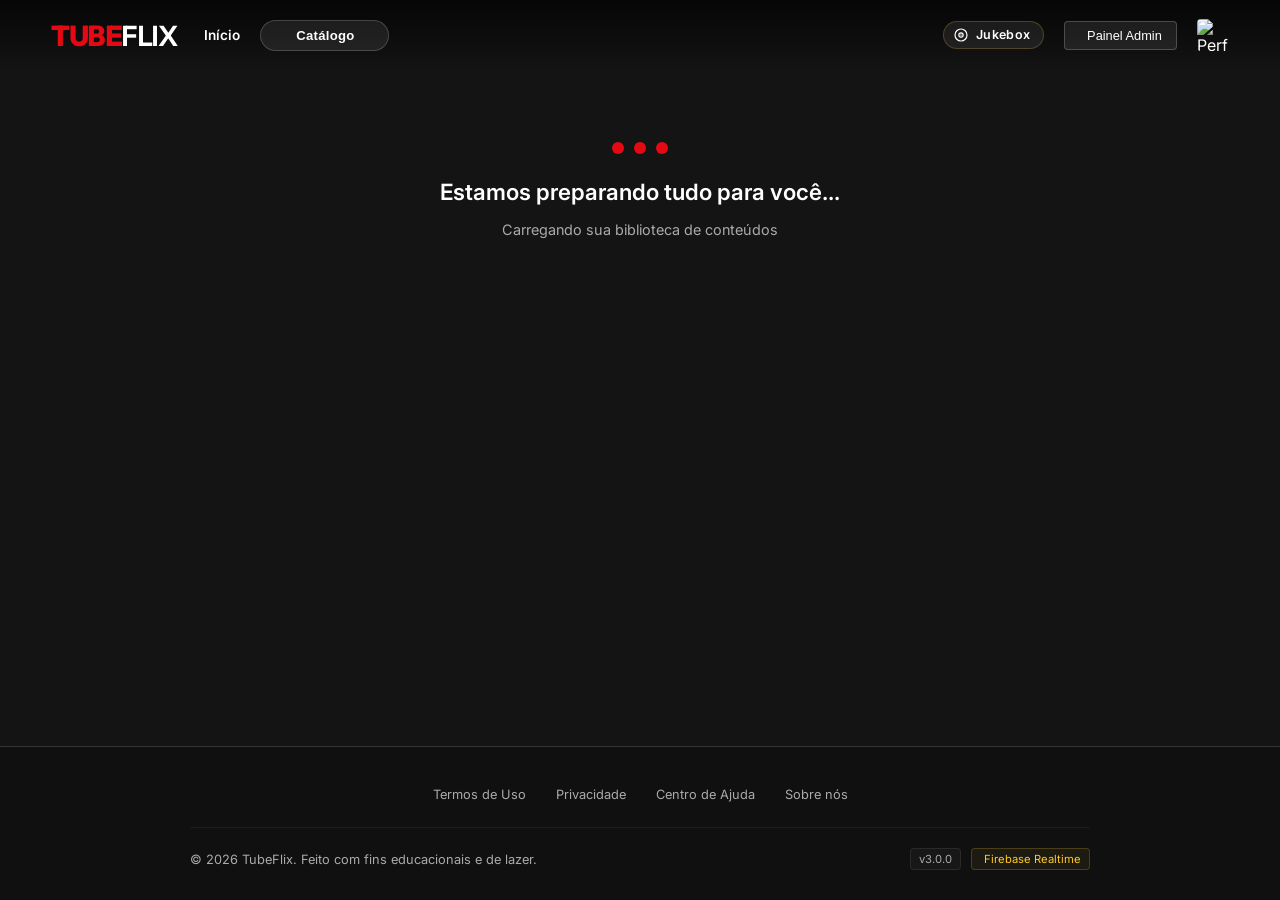
==== commit 4d760e74: "Add files via upload" ====
--- a/index.html
+++ b/index.html
@@ -72,6 +72,16 @@
                 <span class="radio-btn-label">Rádio</span>
             </button>
 
+            <!-- Botão Jukebox / Vitrola -->
+            <a href="vitrola.html" class="btn-jukebox" title="Abrir Jukebox Hi-Fi" aria-label="Abrir Jukebox">
+                <svg class="jukebox-icon" viewBox="0 0 24 24" fill="none" stroke="currentColor" stroke-width="1.8" stroke-linecap="round">
+                    <circle cx="12" cy="12" r="9"/>
+                    <circle cx="12" cy="12" r="3.2"/>
+                    <circle cx="12" cy="12" r="1" fill="currentColor" stroke="none"/>
+                </svg>
+                <span class="jukebox-btn-label">Jukebox</span>
+            </a>
+
             <button class="admin-btn" id="btn-admin-panel" title="Painel do Administrador">
                 <i data-lucide="lock"></i>
                 <span>Painel Admin</span>
--- a/style.css
+++ b/style.css
@@ -512,6 +512,45 @@
 .btn-radio-open.playing .radio-eq-mini span:nth-child(3) { animation: eq3 1.0s ease-in-out infinite; }
 .btn-radio-open.playing .radio-eq-mini span:nth-child(4) { animation: eq4 0.7s ease-in-out infinite; }
 
+/* ── Botão Jukebox / Vitrola ── */
+.btn-jukebox {
+    display: flex;
+    align-items: center;
+    gap: 7px;
+    background: rgba(255, 255, 255, 0.07);
+    border: 1px solid rgba(255, 200, 80, 0.22);
+    border-radius: 20px;
+    color: var(--text-color);
+    padding: 5px 13px 5px 9px;
+    cursor: pointer;
+    font-size: 0.78rem;
+    font-weight: 600;
+    letter-spacing: 0.3px;
+    text-decoration: none;
+    white-space: nowrap;
+    transition: background 0.18s, border-color 0.18s, color 0.18s, box-shadow 0.18s;
+}
+.btn-jukebox:hover {
+    background: rgba(200, 146, 42, 0.18);
+    border-color: rgba(200, 146, 42, 0.6);
+    color: #e8c060;
+    box-shadow: 0 0 14px rgba(200, 146, 42, 0.2);
+}
+.jukebox-icon {
+    width: 16px;
+    height: 16px;
+    flex-shrink: 0;
+    transition: transform 0.6s linear;
+}
+.btn-jukebox:hover .jukebox-icon {
+    animation: jukebox-spin 1.8s linear infinite;
+}
+@keyframes jukebox-spin {
+    from { transform: rotate(0deg); }
+    to   { transform: rotate(360deg); }
+}
+.jukebox-btn-label { line-height: 1; }
+
 /* ── Equalizador painel (maior) ── */
 .radio-eq {
     display: flex;
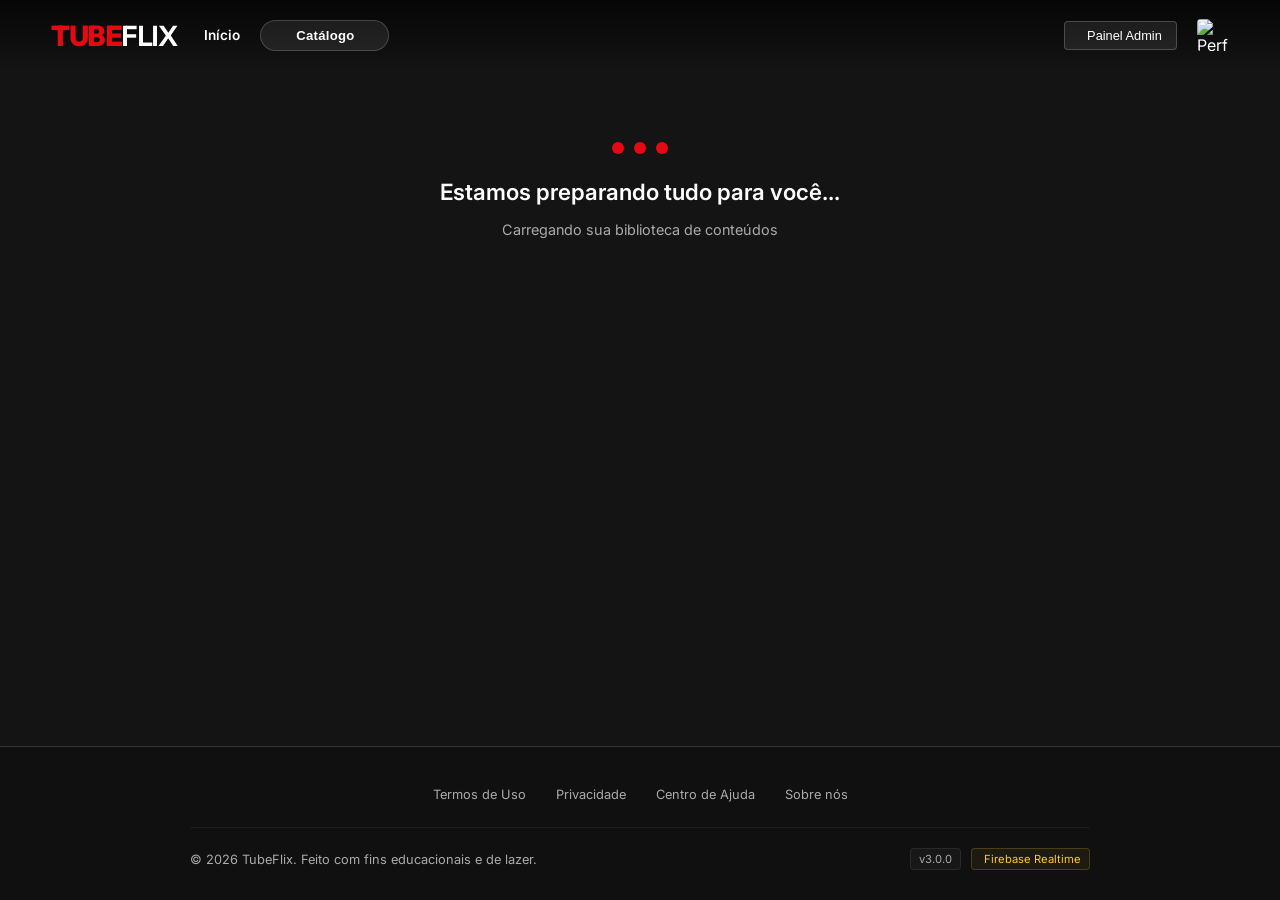
==== commit 1d852f98: "Add files via upload" ====
--- a/index.html
+++ b/index.html
@@ -72,16 +72,6 @@
                 <span class="radio-btn-label">Rádio</span>
             </button>
 
-            <!-- Botão Jukebox / Vitrola -->
-            <a href="vitrola.html" class="btn-jukebox" title="Abrir Jukebox Hi-Fi" aria-label="Abrir Jukebox">
-                <svg class="jukebox-icon" viewBox="0 0 24 24" fill="none" stroke="currentColor" stroke-width="1.8" stroke-linecap="round">
-                    <circle cx="12" cy="12" r="9"/>
-                    <circle cx="12" cy="12" r="3.2"/>
-                    <circle cx="12" cy="12" r="1" fill="currentColor" stroke="none"/>
-                </svg>
-                <span class="jukebox-btn-label">Jukebox</span>
-            </a>
-
             <button class="admin-btn" id="btn-admin-panel" title="Painel do Administrador">
                 <i data-lucide="lock"></i>
                 <span>Painel Admin</span>
--- a/style.css
+++ b/style.css
@@ -512,45 +512,6 @@
 .btn-radio-open.playing .radio-eq-mini span:nth-child(3) { animation: eq3 1.0s ease-in-out infinite; }
 .btn-radio-open.playing .radio-eq-mini span:nth-child(4) { animation: eq4 0.7s ease-in-out infinite; }
 
-/* ── Botão Jukebox / Vitrola ── */
-.btn-jukebox {
-    display: flex;
-    align-items: center;
-    gap: 7px;
-    background: rgba(255, 255, 255, 0.07);
-    border: 1px solid rgba(255, 200, 80, 0.22);
-    border-radius: 20px;
-    color: var(--text-color);
-    padding: 5px 13px 5px 9px;
-    cursor: pointer;
-    font-size: 0.78rem;
-    font-weight: 600;
-    letter-spacing: 0.3px;
-    text-decoration: none;
-    white-space: nowrap;
-    transition: background 0.18s, border-color 0.18s, color 0.18s, box-shadow 0.18s;
-}
-.btn-jukebox:hover {
-    background: rgba(200, 146, 42, 0.18);
-    border-color: rgba(200, 146, 42, 0.6);
-    color: #e8c060;
-    box-shadow: 0 0 14px rgba(200, 146, 42, 0.2);
-}
-.jukebox-icon {
-    width: 16px;
-    height: 16px;
-    flex-shrink: 0;
-    transition: transform 0.6s linear;
-}
-.btn-jukebox:hover .jukebox-icon {
-    animation: jukebox-spin 1.8s linear infinite;
-}
-@keyframes jukebox-spin {
-    from { transform: rotate(0deg); }
-    to   { transform: rotate(360deg); }
-}
-.jukebox-btn-label { line-height: 1; }
-
 /* ── Equalizador painel (maior) ── */
 .radio-eq {
     display: flex;
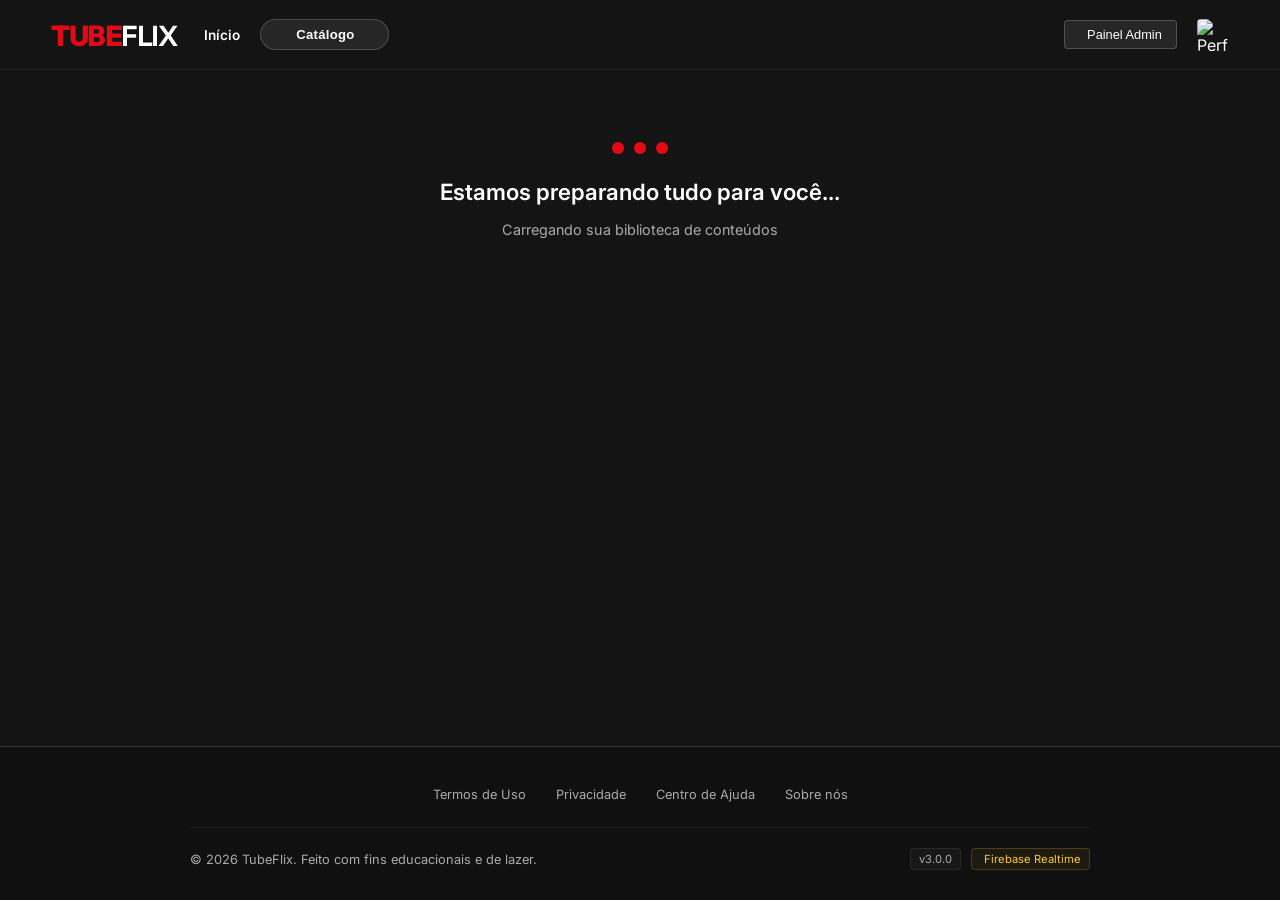
==== commit 6ee0b073: "Add files via upload" ====
--- a/index.html
+++ b/index.html
@@ -124,9 +124,21 @@
     <!-- Banner Principal / Hero Destaque -->
     <header class="hero-banner" id="hero-banner">
         <div class="hero-background" id="hero-bg-image"></div>
-        <div class="hero-overlay"></div>
+        <!-- Véu oval que tampa suavemente o buraco da máscara quando não há vídeo -->
+        <div id="hero-bg-cover"></div>
+        <!-- Embed inline do vídeo em destaque (substitui o bg ao clicar em Assistir) -->
+        <div class="hero-video-embed hidden" id="hero-video-embed">
+            <iframe id="hero-video-iframe"
+                frameborder="0"
+                allow="autoplay; encrypted-media; fullscreen"
+                allowfullscreen
+                src=""></iframe>
+            <button class="hero-embed-close" id="hero-embed-close" title="Fechar vídeo">
+                <i data-lucide="x"></i>
+            </button>
+        </div>
+        <div class="hero-overlay" id="hero-overlay"></div>
         <div class="hero-content">
-            <span class="hero-tagline"><i data-lucide="award"></i> EM DESTAQUE HOJE</span>
             <h2 class="hero-title" id="hero-title">Título do Vídeo em Destaque</h2>
             <div class="hero-meta">
                 <span class="match-score" id="hero-match">98% Match</span>
@@ -139,7 +151,7 @@
                 Adicione seus próprios vídeos do YouTube e o sistema escolherá automaticamente um destaque premium para a capa.
             </p>
             <div class="hero-actions">
-                <button class="btn-play-hero" id="hero-play-btn">
+                <button class="btn-play-hero hidden" id="hero-play-btn" style="display:none">
                     <i data-lucide="play" class="fill-current"></i>
                     <span>Assistir</span>
                 </button>
--- a/style.css
+++ b/style.css
@@ -62,14 +62,14 @@
     align-items: center;
     padding: 0 4%;
     z-index: 500;
-    background: linear-gradient(to bottom, rgba(0,0,0,0.7) 0%, transparent 100%);
+    background-color: var(--netflix-black);
+    border-bottom: 1px solid rgba(255,255,255,0.06);
     transition: background-color var(--transition-smooth);
 }
 
 .netflix-navbar.scrolled {
     background-color: var(--netflix-black);
     border-bottom: 1px solid var(--glass-border);
-    backdrop-filter: blur(10px);
 }
 
 .nav-left {
@@ -761,30 +761,99 @@
     display: flex;
     align-items: center;
     padding: 0 4%;
-    background-color: #000000;
-    overflow: hidden;
+    background-color: transparent;
+    overflow: visible;
     margin-bottom: 20px;
-}
-
+    /* Reserva o espaço no layout sem precisar ser fixed */
+    z-index: 1;
+}
+
+/* Camada fixa de fundo: fica NA FRENTE do vídeo */
 .hero-background {
-    position: absolute;
+    position: fixed;
     top: 0;
     left: 0;
     width: 100%;
-    height: 100%;
+    height: 80vh;
     background-size: cover;
     background-position: center 20%;
     transform-origin: center center;
-    transition: background-image 0.8s ease;
-}
-
-.hero-overlay {
-    position: absolute;
+    transition: background-image 0.8s ease, opacity 0.5s ease;
+    z-index: 2;
+    pointer-events: none;
+    /* Sem vídeo: imagem cheia — máscara que bloqueia tudo */
+    -webkit-mask-image: radial-gradient(
+        ellipse 62% 55% at 62% 52%,
+        transparent 0%,
+        transparent 28%,
+        rgba(0,0,0,0.12) 40%,
+        rgba(0,0,0,0.50) 56%,
+        rgba(0,0,0,0.80) 70%,
+        black 86%
+    );
+    mask-image: radial-gradient(
+        ellipse 62% 55% at 62% 52%,
+        transparent 0%,
+        transparent 28%,
+        rgba(0,0,0,0.12) 40%,
+        rgba(0,0,0,0.50) 56%,
+        rgba(0,0,0,0.80) 70%,
+        black 86%
+    );
+}
+
+/* Camada sólida sobre a máscara — cobre o buraco quando não há vídeo */
+/* Usamos um div extra #hero-bg-cover controlado via JS */
+#hero-bg-cover {
+    position: fixed;
     top: 0;
     left: 0;
     width: 100%;
-    height: 100%;
-    background: linear-gradient(to right, rgba(20, 20, 20, 0.9) 0%, rgba(20, 20, 20, 0.4) 50%, transparent 100%);
+    height: 80vh;
+    z-index: 2; /* mesmo nível da imagem, na frente dela via stacking */
+    pointer-events: none;
+    /* Gradiente oval opaco tampando o buraco — mesmas coordenadas da máscara */
+    background: radial-gradient(
+        ellipse 62% 55% at 62% 52%,
+        rgba(0,0,0,1)   0%,
+        rgba(0,0,0,0.92) 22%,
+        rgba(0,0,0,0.60) 36%,
+        rgba(0,0,0,0.18) 50%,
+        transparent 62%
+    );
+    opacity: 1;
+    transition: opacity 1.2s ease;
+}
+
+#hero-bg-cover.cover-hidden {
+    opacity: 0;
+}
+
+/* Quando o hero sair do viewport */
+.hero-background.hero-bg-hidden {
+    opacity: 0;
+    pointer-events: none;
+}
+
+#hero-bg-cover.hero-bg-hidden {
+    opacity: 0 !important;
+}
+
+.hero-overlay {
+    position: fixed;
+    top: 0;
+    left: 0;
+    width: 100%;
+    height: 80vh;
+    background: linear-gradient(to right, rgba(20, 20, 20, 0.92) 0%, rgba(20, 20, 20, 0.45) 38%, transparent 60%);
+    z-index: 3; /* acima da imagem mascarada (2) — cobre as bordas esquerda/inferior */
+    pointer-events: none;
+    transition: opacity 0.5s ease;
+}
+
+.hero-overlay.hero-bg-hidden {
+    opacity: 0;
+    pointer-events: none;
 }
 
 .hero-gradient-bottom {
@@ -794,13 +863,13 @@
     width: 100%;
     height: 150px;
     background: linear-gradient(to top, var(--netflix-black) 0%, rgba(20, 20, 20, 0) 100%);
-    z-index: 10;
+    z-index: 3;
 }
 
 .hero-content {
     position: relative;
     max-width: 600px;
-    z-index: 20;
+    z-index: 4;
     display: flex;
     flex-direction: column;
     gap: 15px;
@@ -945,7 +1014,7 @@
     position: absolute;
     right: 5%;
     bottom: 80px;
-    z-index: 25;
+    z-index: 5;
     display: flex;
     flex-direction: column;
     align-items: center;
@@ -3638,3 +3707,80 @@
 }
 .btn-fullEmbed-close:hover { background-color: #f40612; }
 .btn-fullEmbed-close.hidden { display: none; }
+
+/* =============================================
+   HERO VIDEO EMBED INLINE (FIXED NO FUNDO)
+   ============================================= */
+
+/* Container do iframe fica ATRÁS da imagem de fundo mascarada */
+.hero-video-embed {
+    position: fixed;
+    top: 0;
+    left: 0;
+    width: 100%;
+    height: 80vh;
+    z-index: 1; /* atrás da imagem (2); o buraco na máscara o revela */
+    background: #000;
+    pointer-events: all;
+    opacity: 0;
+    transition: opacity 1s ease;
+}
+
+/* Visível: fade in */
+.hero-video-embed.embed-visible {
+    opacity: 1;
+}
+
+/* Saindo: fade out — mantém no DOM até transição terminar */
+.hero-video-embed.embed-fadeout {
+    opacity: 0;
+    pointer-events: none;
+}
+
+/* Quando hero sair do viewport, some imediatamente */
+.hero-video-embed.hero-bg-hidden {
+    opacity: 0 !important;
+    pointer-events: none;
+}
+
+.hero-video-embed.hidden {
+    display: none;
+}
+
+.hero-video-embed iframe {
+    width: 100%;
+    height: 100%;
+    border: none;
+    display: block;
+}
+
+/* Botão X para fechar o vídeo e voltar à imagem */
+.hero-embed-close {
+    position: absolute;
+    top: 90px; /* abaixo da navbar */
+    right: 20px;
+    width: 40px;
+    height: 40px;
+    border-radius: 50%;
+    border: none;
+    background: rgba(0, 0, 0, 0.75);
+    color: #fff;
+    cursor: pointer;
+    display: flex;
+    align-items: center;
+    justify-content: center;
+    z-index: 10;
+    transition: background 0.2s ease, transform 0.2s ease;
+    backdrop-filter: blur(4px);
+}
+
+.hero-embed-close:hover {
+    background: rgba(229, 9, 20, 0.9);
+    transform: scale(1.1);
+}
+
+.hero-embed-close svg {
+    width: 18px;
+    height: 18px;
+    pointer-events: none;
+}
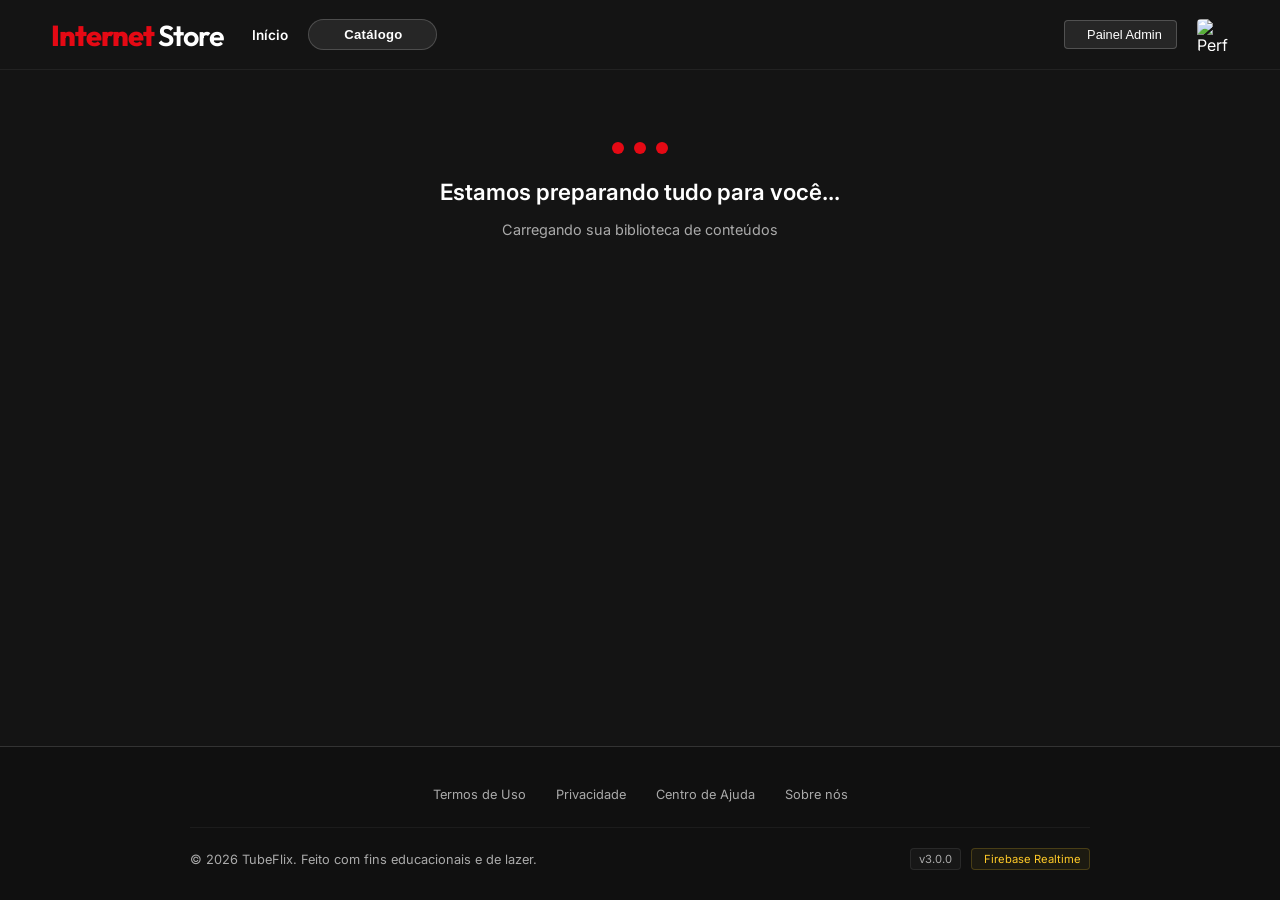
==== commit c92882a5: "Add files via upload" ====
--- a/index.html
+++ b/index.html
@@ -3,7 +3,7 @@
 <head>
     <meta charset="UTF-8">
     <meta name="viewport" content="width=device-width, initial-scale=1.0">
-    <title>TubeFlix - Sua Plataforma de Vídeos do YouTube estilo Netflix</title>
+    <title>Internet Store - Sua Plataforma de Vídeos</title>
     <style id="tubeflix-preload-style">
         /* Garante loading visível e conteúdo oculto ANTES do JS inicializar.
            O app.js remove esse <style> inteiro assim que o Firebase responde. */
@@ -35,7 +35,7 @@
             <button class="nav-toggle-btn" id="nav-toggle-btn" aria-label="Abrir menu" aria-expanded="false">
                 <i data-lucide="menu"></i>
             </button>
-            <h1 class="logo">TUBE<span>FLIX</span></h1>
+            <h1 class="logo"><span class="logo-internet">Internet</span> <span class="logo-store">Store</span></h1>
 
             <!-- Desktop: apenas Início + botão Catálogo -->
             <div class="nav-desktop-links" id="nav-desktop-links">
@@ -139,13 +139,8 @@
         </div>
         <div class="hero-overlay" id="hero-overlay"></div>
         <div class="hero-content">
-            <h2 class="hero-title" id="hero-title">Título do Vídeo em Destaque</h2>
-            <div class="hero-meta">
-                <span class="match-score" id="hero-match">98% Match</span>
-                <span class="release-year" id="hero-year">2026</span>
-                <span class="age-rating rating-16" id="hero-rating">16+</span>
-                <span class="duration" id="hero-duration">2h 15m</span>
-            </div>
+<!-- hero-title removido -->
+<!-- hero-meta removido -->
             <p class="hero-description" id="hero-description">
                 Esta é uma descrição emocionante de exemplo sobre o vídeo que está em destaque. 
                 Adicione seus próprios vídeos do YouTube e o sistema escolherá automaticamente um destaque premium para a capa.
@@ -523,6 +518,10 @@
                         <i data-lucide="lock"></i>
                         <span>Senha</span>
                     </button>
+                    <button class="btn-edit-categories" id="btn-edit-hero-banner" title="Configurar imagem e texto do banner principal">
+                        <i data-lucide="image"></i>
+                        <span>Banner</span>
+                    </button>
                     <button class="btn-edit-categories" id="btn-edit-bg-music" title="Música de fundo do site">
                         <i data-lucide="music"></i>
                         <span>Música</span>
@@ -629,6 +628,25 @@
                 <!-- Lista de estações cadastradas -->
                 <div class="radio-admin-list" id="radio-admin-list">
                     <p style="font-size:0.8rem;color:var(--text-muted);">Nenhuma estação cadastrada ainda.</p>
+                </div>
+            </div>
+
+
+            <!-- Painel de configuração do Banner Principal -->
+            <div id="hero-banner-panel" class="category-labels-panel hidden">
+                <p class="category-labels-hint">Configure a imagem de fundo e o texto descritivo exibidos no banner principal da página inicial. Estas configurações são salvas e sincronizadas entre todos os dispositivos.</p>
+                <div class="category-labels-grid" style="grid-template-columns: 1fr;">
+                    <div class="form-group">
+                        <label for="hero-banner-image-url">URL da Imagem de Fundo</label>
+                        <input type="url" id="hero-banner-image-url" class="form-control" placeholder="https://exemplo.com/imagem.jpg">
+                    </div>
+                    <div class="form-group">
+                        <label for="hero-banner-description">Texto Descritivo (exibido no banner)</label>
+                        <textarea id="hero-banner-description" class="form-control" rows="3" placeholder="Descrição da sua página que aparecerá sobre a imagem de fundo..." style="resize:vertical;"></textarea>
+                    </div>
+                </div>
+                <div class="category-labels-actions">
+                    <button type="button" id="btn-save-hero-banner" class="btn-auth-submit" style="width:auto; padding: 10px 20px;">Salvar Banner</button>
                 </div>
             </div>
 
@@ -771,7 +789,7 @@
                         <div class="admin-checkbox-group">
                             <div class="checkbox-item">
                                 <input type="checkbox" id="new-featured" name="featured">
-                                <label for="new-featured">Tornar este vídeo o Destaque Principal do Banner</label>
+                                <label for="new-featured">Incluir no sorteio do Banner Principal <span style="font-size:0.78em;opacity:0.65;">(vários vídeos podem ser marcados — um é sorteado a cada visita)</span></label>
                             </div>
                         </div>
 
--- a/style.css
+++ b/style.css
@@ -99,12 +99,16 @@
     font-family: var(--font-heading);
     font-size: 1.8rem;
     font-weight: 800;
+    letter-spacing: -1px;
+}
+
+.logo-internet {
     color: var(--netflix-red);
-    letter-spacing: -1.5px;
-}
-
-.logo span {
-    color: var(--text-color);
+    font-weight: 800;
+}
+
+.logo-store {
+    color: #ffffff;
     font-weight: 600;
 }
 
@@ -781,7 +785,13 @@
     transition: background-image 0.8s ease, opacity 0.5s ease;
     z-index: 2;
     pointer-events: none;
-    /* Sem vídeo: imagem cheia — máscara que bloqueia tudo */
+    /* Estado padrão: sem máscara — imagem de fundo aparece completa, sem buraco */
+    -webkit-mask-image: none;
+    mask-image: none;
+}
+
+/* Máscara aplicada apenas enquanto o vídeo de fundo está ativo (classe adicionada via JS) */
+.hero-background.has-embed-video {
     -webkit-mask-image: radial-gradient(
         ellipse 62% 55% at 62% 52%,
         transparent 0%,
@@ -802,27 +812,9 @@
     );
 }
 
-/* Camada sólida sobre a máscara — cobre o buraco quando não há vídeo */
-/* Usamos um div extra #hero-bg-cover controlado via JS */
+/* #hero-bg-cover mantido no DOM por compatibilidade mas não é mais necessário */
 #hero-bg-cover {
-    position: fixed;
-    top: 0;
-    left: 0;
-    width: 100%;
-    height: 80vh;
-    z-index: 2; /* mesmo nível da imagem, na frente dela via stacking */
-    pointer-events: none;
-    /* Gradiente oval opaco tampando o buraco — mesmas coordenadas da máscara */
-    background: radial-gradient(
-        ellipse 62% 55% at 62% 52%,
-        rgba(0,0,0,1)   0%,
-        rgba(0,0,0,0.92) 22%,
-        rgba(0,0,0,0.60) 36%,
-        rgba(0,0,0,0.18) 50%,
-        transparent 62%
-    );
-    opacity: 1;
-    transition: opacity 1.2s ease;
+    display: none;
 }
 
 #hero-bg-cover.cover-hidden {
@@ -3720,7 +3712,7 @@
     width: 100%;
     height: 80vh;
     z-index: 1; /* atrás da imagem (2); o buraco na máscara o revela */
-    background: #000;
+    background: transparent; /* sem fundo preto — evita buraco escuro visível ao fechar o embed */
     pointer-events: all;
     opacity: 0;
     transition: opacity 1s ease;
@@ -3763,7 +3755,7 @@
     height: 40px;
     border-radius: 50%;
     border: none;
-    background: rgba(0, 0, 0, 0.75);
+    background: rgba(229, 9, 20, 0.85); /* vermelho sempre visível */
     color: #fff;
     cursor: pointer;
     display: flex;
@@ -3775,7 +3767,7 @@
 }
 
 .hero-embed-close:hover {
-    background: rgba(229, 9, 20, 0.9);
+    background: rgba(229, 9, 20, 1);
     transform: scale(1.1);
 }
 
@@ -3784,3 +3776,9 @@
     height: 18px;
     pointer-events: none;
 }
+
+/* Banner hero: meta (match, ano, rating, duração) e título do vídeo ocultados */
+.hero-meta,
+#hero-title {
+    display: none !important;
+}
